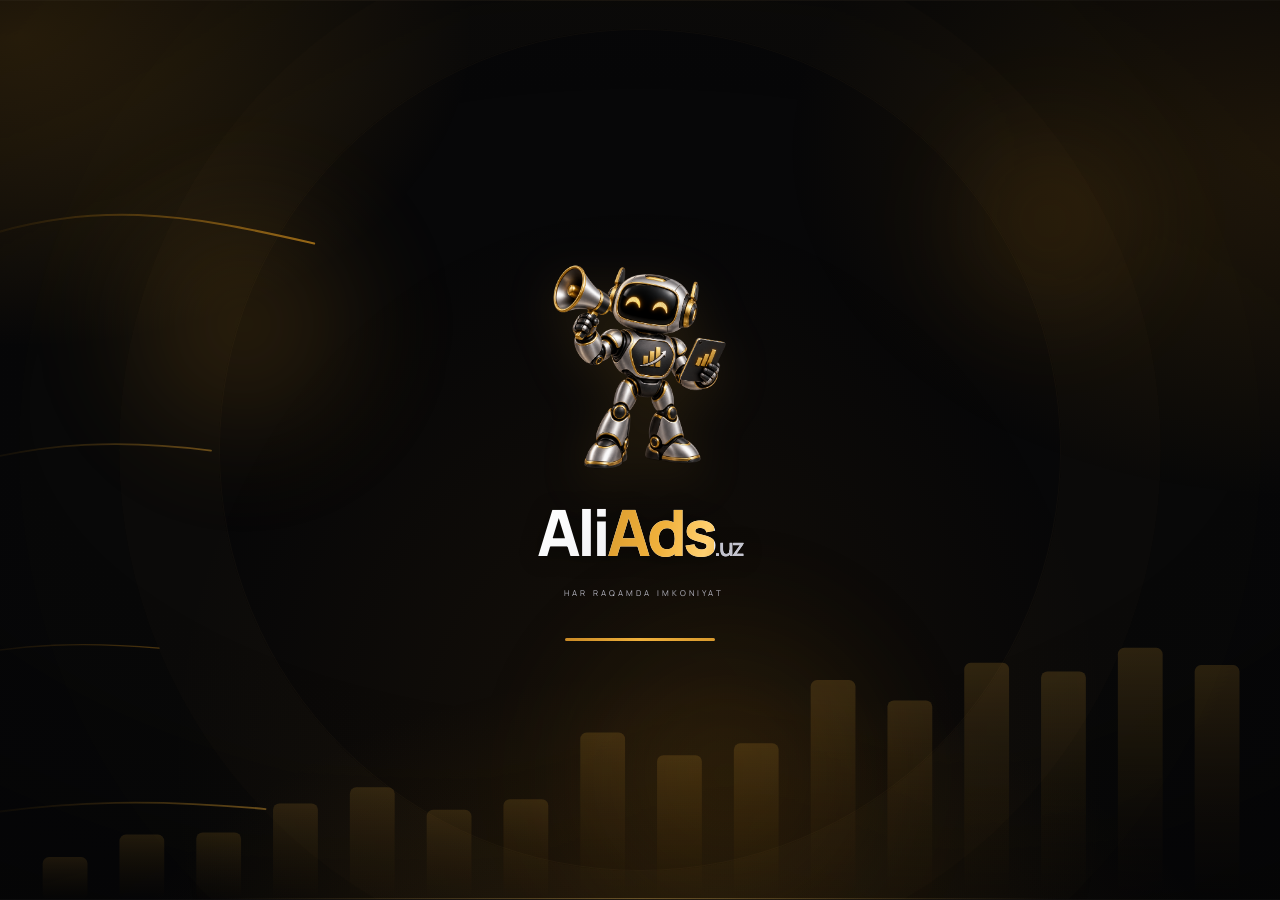
==== index.html @ adaa7699 "Robot kartaning burchagida yarim tashqarida turadi (matnni to'smaydi), pufakcha robot ostida; sahifa" ====
<!doctype html><html lang="uz"><meta charset="utf-8"><meta name="viewport" content="width=device-width,initial-scale=1"><link rel="icon" href="favicon.svg" type="image/svg+xml"><link rel="apple-touch-icon" href="apple-touch-icon.png"><meta name="theme-color" content="#070708"><meta name="description" content="AliAds — Meta, Telegram, TikTok, Google, Yandex va yana 22 ta reklama kanalini bitta panelda boshqaring."><meta property="og:type" content="website"><meta property="og:site_name" content="AliAds.uz"><meta property="og:locale" content="uz_UZ"><meta property="og:title" content="AliAds.uz — barcha reklamangiz bir markazda"><meta property="og:description" content="Meta, Telegram, TikTok, Google, Yandex va yana 22 ta reklama kanali — bitta panelda."><meta property="og:url" content="https://aliads.uz/"><meta property="og:image" content="https://aliads.uz/og.jpg"><meta property="og:image:type" content="image/jpeg"><meta property="og:image:width" content="1200"><meta property="og:image:height" content="630"><meta property="og:image:alt" content="AliAds.uz — barcha reklamangiz bir markazda"><meta name="twitter:card" content="summary_large_image"><title>AliAds.uz — O‘sish</title><style>
@import url('https://fonts.googleapis.com/css2?family=Manrope:wght@400;500;600;700;800&display=swap');
*{box-sizing:border-box}body{margin:0;background:#070708;color:#e9e9ed;font-family:Manrope,Arial,sans-serif}button,a{font:inherit}header{max-width:1400px;margin:auto;padding:28px 36px;display:flex;align-items:center;justify-content:space-between;gap:20px}.edition{font-size:10px;color:#b9a477;letter-spacing:3px}button{cursor:pointer;background:#171719;border:1px solid #ffffff20;border-radius:30px;color:#ccc;padding:11px 18px;font-size:11px}button:hover{border-color:#d7ad59}a{color:#afa99b;text-decoration:none;font-size:11px}.hero{position:relative;min-height:620px;height:75vh;max-height:850px;display:flex;flex-direction:column;align-items:center;justify-content:center;isolation:isolate;overflow:hidden;border-block:1px solid #ffffff08;background:radial-gradient(ellipse at 50% 85%,#9e651419,transparent 52%)}.hero:before{content:'';position:absolute;width:840px;height:840px;border:1px solid #d8b76a0a;border-radius:50%;z-index:-1;box-shadow:0 0 0 100px #d8b76a03,0 0 0 200px #d8b76a02}.hero:after{content:'';position:absolute;bottom:0;height:1px;width:65%;background:linear-gradient(90deg,transparent,#d7ad5960,transparent)}.overline{font-size:9px;letter-spacing:5px;color:#79756c;margin-bottom:42px}.lockup{display:flex;align-items:center;gap:28px}.logo{width:170px;height:170px;overflow:visible;filter:drop-shadow(0 15px 25px #0008)}.word{font-size:clamp(64px,7vw,105px);letter-spacing:-7px;font-weight:800;line-height:1.1;white-space:nowrap;color:#e6e6ec;background:linear-gradient(140deg,#fff 10%,#9a9aa5 48%,#fff 63%,#bdbdc8);background-clip:text;-webkit-background-clip:text;-webkit-text-fill-color:transparent}.goldtext{background:linear-gradient(110deg,#bc872c,#ffdb8b 35%,#fff4d1 48%,#cc9436 65%,#ffe0a0);background-size:200% 100%;background-clip:text;-webkit-background-clip:text;-webkit-text-fill-color:transparent;animation:lustre 9s ease-in-out infinite}.uz{font-size:.38em;letter-spacing:-2px;color:#a5a3a0;-webkit-text-fill-color:#a5a3a0;font-weight:500}.tag{font-size:10px;color:#928570;letter-spacing:5px;margin:19px 0 0 7px}.hero-bottom{position:absolute;bottom:40px;text-align:center;font-size:10px;letter-spacing:2px;color:#605f64}.hero-bottom i{display:inline-block;width:4px;height:4px;border-radius:50%;background:#d4ad5e;margin-right:8px;box-shadow:0 0 9px #d4ad5e}.frame{stroke-dasharray:520;animation:draw 1.6s ease-out both}.bar{transform-box:fill-box;transform-origin:bottom;animation:rise 1s cubic-bezier(.16,1,.3,1) both}.b2{animation-delay:.18s}.b3{animation-delay:.36s}.arrow{stroke-dasharray:160;animation:draw 1.3s .65s ease both}.glint{animation:glint 6s 2s infinite;transform-origin:129px 32px}.reveal{animation:reveal 1.4s .55s both}.smallbar{height:1px;width:80px;background:linear-gradient(90deg,transparent,#e8c077,transparent);margin-top:48px}.details{max-width:1160px;margin:auto;padding:66px 32px 70px}.section-title{display:flex;justify-content:space-between;align-items:baseline;margin-bottom:25px}h1{font-size:23px;letter-spacing:-.6px;font-weight:500;margin:0}.section-title span{font-size:10px;color:#6e6e78}.samples{display:grid;grid-template-columns:1fr 1fr 1fr;gap:16px}.sample{background:linear-gradient(135deg,#141416,#0b0b0d);border:1px solid #ffffff0c;border-radius:20px;padding:27px;min-height:275px;display:flex;flex-direction:column;justify-content:space-between}.label{font-size:9px;letter-spacing:2px;color:#80796b}.iconbox{width:100px;height:100px;border-radius:26px;background:linear-gradient(145deg,#262528,#0c0c0e);border:1px solid #cba35055;box-shadow:inset 0 1px #fff2,0 15px 30px #0007;display:grid;place-items:center}.iconbox svg{width:84px;height:84px}.sample-center{display:flex;align-items:center;justify-content:center;gap:20px}.mini{width:40px;height:40px;border-radius:11px}.mini svg{width:34px;height:34px}.sample p{font-size:11px;color:#85858f;line-height:1.7;margin:0}.mini-word{font-size:27px;letter-spacing:-1.3px;font-weight:800;white-space:nowrap}.mini-word em{font-style:normal;color:#e9bd67}.mini-word small{font-size:13px;color:#92929a}.mono{width:85px;height:85px}.note{display:flex;justify-content:space-between;gap:24px;margin-top:25px;font-size:11px;line-height:1.8;color:#777780}.paused *{animation-play-state:paused!important}@keyframes rise{from{transform:scaleY(0);opacity:0}to{transform:scaleY(1);opacity:1}}@keyframes draw{from{stroke-dashoffset:520;opacity:0}to{stroke-dashoffset:0;opacity:1}}@keyframes reveal{from{opacity:0;transform:translateY(12px);filter:blur(8px)}to{opacity:1;transform:translateY(0);filter:blur(0)}}@keyframes lustre{0%,100%{background-position:0%}50%{background-position:100%}}@keyframes glint{0%,12%,100%{opacity:0;transform:scale(.6)}6%{opacity:1;transform:scale(1)}}@media(max-width:760px){header{padding:22px}.edition{font-size:8px;letter-spacing:2px}.hero{height:640px;min-height:0}.lockup{flex-direction:column;gap:25px}.logo{width:146px;height:146px}.word{font-size:65px;letter-spacing:-4px}.tag{font-size:8px;letter-spacing:3px;text-align:center;margin-left:0}.overline{margin-bottom:30px;font-size:8px;letter-spacing:3px}.samples{grid-template-columns:1fr}.sample{min-height:240px}.section-title{display:block}.section-title span{display:block;margin-top:10px}.details{padding:42px 22px}.note{flex-direction:column;gap:5px}}@media(prefers-reduced-motion:reduce){*{animation:none!important}}

header,.details,.hero-bottom,.overline,.smallbar{display:none}.hero{height:100dvh;min-height:560px;max-height:none;transition:opacity .55s,transform .55s}.hero.leaving{opacity:0;transform:translateY(-12px)}.lockup{flex-direction:column;gap:22px}.logo{width:140px;height:140px}.word{font-size:64px;letter-spacing:-4px}.tag{text-align:center;font-size:8px;letter-spacing:3px}.intro-track{width:150px;height:3px;border-radius:4px;background:#ffffff0e;margin-top:40px;overflow:hidden}.intro-track span{display:block;width:100%;height:100%;background:linear-gradient(90deg,#b87e14,#ffe6a3);transform-origin:left;animation:intro-fill 2s ease-in-out both}@keyframes intro-fill{from{transform:scaleX(0)}to{transform:scaleX(1)}}.login-screen{min-height:100dvh;display:grid;place-items:center;padding:32px 22px;background:radial-gradient(ellipse at 50% 30%,#b87e1410,transparent 55%);animation:reveal .65s both}.login-screen[hidden]{display:none}.login-wrap{width:100%;max-width:380px}.login-brand{display:flex;align-items:center;justify-content:center;gap:12px;margin-bottom:32px}.login-brand svg{width:65px;height:65px}.login-brand .word{font-size:38px;letter-spacing:-2px}.login-card{border:1px solid #ffffff12;background:linear-gradient(145deg,#17171b,#0c0c0f);border-radius:24px;padding:30px;box-shadow:0 24px 70px #0006}.login-card h1{font-size:24px;margin:0 0 10px}.login-card p{font-size:12px;color:#9999a5;line-height:1.7;margin:0 0 25px}label{display:block;font-size:12px;color:#bdbdc7;margin-bottom:9px}input{width:100%;min-height:48px;border:1px solid #ffffff19;background:#09090c;color:#ededf1;border-radius:11px;padding:13px 14px;font:14px Manrope,Arial,sans-serif;margin-bottom:20px}input:focus{outline:2px solid #d9b369;outline-offset:2px}.password-field{position:relative}.password-field input{padding-right:65px}.password-field button{position:absolute;right:6px;top:7px;background:none;border:0;padding:8px;font-size:10px}.submit{width:100%;min-height:48px;border-radius:11px;background:linear-gradient(120deg,#ffe5a3,#f0b13c 65%,#b87e14);color:#18120a;font-weight:800;border:1px solid #ffdf9055}.demo-note{text-align:center;font-size:10px;color:#777782;line-height:1.8;margin-top:20px}.status{font-size:12px;line-height:1.7;color:#ffd97a;margin-top:15px}.restart{display:block;margin:22px auto 0;font-size:10px;color:#aaa;background:none;border-color:#ffffff12}:focus-visible{outline:2px solid #ffd97a;outline-offset:3px}@media(max-width:480px){.word{font-size:55px}.login-card{padding:25px}}
.divider{display:flex;align-items:center;gap:12px;color:#777782;font-size:10px;margin:19px 0}.divider:before,.divider:after{content:'';height:1px;flex:1;background:#ffffff12}.telegram{width:100%;display:flex;align-items:center;justify-content:center;gap:10px;border-radius:11px;min-height:48px;color:#e6e6ec;background:#1c1c23}.telegram svg{width:19px;height:19px;fill:#ffd97a}.request-link{display:block;margin:20px auto 0;border:0;padding:0;background:none;color:#d6b16b;font-size:11px}.modal{position:fixed;inset:0;background:#000b;backdrop-filter:blur(12px);z-index:10;display:grid;place-items:center;padding:20px}.modal[hidden]{display:none}.dialog{width:100%;max-width:410px;background:linear-gradient(140deg,#1b1b21,#101013);border:1px solid #d4ac5840;border-radius:24px;padding:28px;box-shadow:0 25px 80px #0009}.dialog h2{font-size:22px;letter-spacing:-.6px;margin:0 0 10px}.dialog p{font-size:12px;line-height:1.8;color:#aaaab5;margin:0 0 22px}.close-modal{float:right;border:0;background:none;padding:0 4px;font-size:24px;color:#999}.dialog .status{margin-bottom:15px}.dialog .submit{margin-top:4px}.demo-state{border:1px solid #d4ac5830;background:#d4ac5808;padding:14px;border-radius:12px;font-size:12px;line-height:1.8;color:#e2c589}.dialog small{font-size:10px;color:#878791;display:block;line-height:1.7;margin-top:16px}
/* Ali black-gold clear glass surfaces */
.login-card,.sample,.iconbox,.dialog{background:linear-gradient(130deg,rgba(255,231,175,.055),rgba(25,25,30,.025) 55%,rgba(255,217,122,.025));backdrop-filter:blur(6px);-webkit-backdrop-filter:blur(6px);border:1px solid rgba(255,217,122,.24);border-top-color:rgba(255,231,175,.48);box-shadow:inset 0 1px rgba(255,245,221,.16),inset 1px 0 rgba(255,217,122,.055),0 16px 40px #0002}
input,.telegram,.restart,header button{background:rgba(20,20,25,.055);backdrop-filter:blur(6px);-webkit-backdrop-filter:blur(6px);border-color:rgba(255,217,122,.22);border-top-color:rgba(255,231,175,.36);box-shadow:inset 0 1px rgba(255,231,175,.1)}
.submit{background:linear-gradient(120deg,rgba(255,229,163,.9),rgba(240,177,60,.83) 65%,rgba(184,126,20,.78));backdrop-filter:blur(8px);-webkit-backdrop-filter:blur(8px);box-shadow:inset 0 1px #fff5,0 5px 20px #f0b13c10}
.login-card h1,.dialog h2{ text-shadow:0 1px rgba(255,255,255,.26),0 2px 8px rgba(255,231,175,.06)}
.word{filter:drop-shadow(0 1px 0 rgba(255,231,175,.12))}
.modal{background:rgba(0,0,0,.65)}
.dialog{background:linear-gradient(130deg,rgba(30,27,20,.72),rgba(12,12,15,.62));backdrop-filter:blur(22px);-webkit-backdrop-filter:blur(22px)}
@media(prefers-reduced-transparency:reduce){.login-card,.sample,.iconbox,.dialog,input,.telegram,.restart{background:#121216;backdrop-filter:none;-webkit-backdrop-filter:none}}

/* Preserve opaque metallic accents over neutral transparent glass. */
.login-card,.sample,.iconbox,.card,.platform-card,.country{background:linear-gradient(135deg,rgba(230,230,236,.035),rgba(12,12,15,.035) 60%);border-color:rgba(188,135,44,.5);border-top-color:rgba(230,230,236,.38);box-shadow:inset 0 1px rgba(230,230,236,.09),0 16px 40px #0002}
.connection-dialog,.dialog{background:linear-gradient(135deg,rgba(24,24,28,.78),rgba(7,7,8,.8));border-color:#bc872c88;border-top-color:#bdbdc899;box-shadow:inset 0 1px #e6e6ec18,0 30px 90px #0008}
.submit,.connect-actions button:disabled{background:linear-gradient(110deg,#bc872c 0%,#ffdb8b 35%,#fff4d1 48%,#cc9436 65%,#ffe0a0 100%);color:#18120a;border:1px solid #bc872c;opacity:1;box-shadow:inset 0 1px #fff4d1aa,0 5px 20px #bc872c18;text-shadow:none}
.connection-dialog summary,.connect-state,.request-link,.notice-state{color:#cc9436}
.connection-dialog h2,.login-card h1,.dialog h2{color:#e6e6ec;text-shadow:none}
.brand b{color:#cc9436;text-shadow:none}
h1 em{background-image:linear-gradient(110deg,#bc872c,#ffdb8b 35%,#fff4d1 48%,#cc9436 65%,#ffe0a0);text-shadow:none;filter:none}
.searchbar input,input,.telegram,.restart,.glass-compare,.badge{background:rgba(16,16,19,.1);border-color:#bdbdc830;box-shadow:inset 0 1px #e6e6ec0c}
.card:hover{background:linear-gradient(135deg,rgba(230,230,236,.06),rgba(12,12,15,.08));border-color:#bc872c}
@media(prefers-reduced-transparency:reduce){.login-card,.sample,.iconbox,.card,.connection-dialog,.dialog{background:#121216}}

/* Continuous edge-to-edge metallic reflection. */
.submit,.connect-actions button:disabled{background-image:linear-gradient(110deg,#bc872c 0%,#cc9436 20%,#ffdb8b 40%,#fff4d1 50%,#ffdb8b 60%,#cc9436 80%,#bc872c 100%);background-size:300% 100%;animation:ali-gold-flow 5s ease-in-out infinite alternate}
@keyframes ali-gold-flow{from{background-position:100% 50%}to{background-position:0% 50%}}
@media(prefers-reduced-motion:reduce){.submit,.connect-actions button:disabled{animation:none;background-position:50% 50%}}
.ali-helper-launch{position:fixed;right:18px;bottom:14px;width:82px;height:118px;padding:0;border:0;background:none;z-index:12;cursor:pointer}.ali-helper-launch img{width:100%;height:100%;object-fit:contain;filter:drop-shadow(0 8px 18px #0008);animation:ali-bob 6s ease-in-out infinite}.ali-helper-launch:hover img{filter:drop-shadow(0 3px 12px #bc872c55)}@keyframes ali-bob{50%{transform:translateY(-6px)}}.ali-helper{position:fixed;bottom:140px;right:22px;width:min(370px,calc(100vw - 32px));max-height:calc(100dvh - 165px);z-index:13;background:linear-gradient(135deg,#202024e8,#09090cee);backdrop-filter:blur(24px);border:1px solid #bc872c66;border-top-color:#bdbdc888;border-radius:22px;box-shadow:0 22px 70px #0008;overflow:hidden;display:flex;flex-direction:column;color:#e6e6ec}.ali-helper[hidden]{display:none}.ali-helper-head{display:flex;align-items:center;gap:10px;padding:15px;border-bottom:1px solid #ffffff16}.ali-helper-head img{width:38px;height:38px}.ali-helper-head strong{font-size:14px}.ali-helper-head small{display:block;font-size:10px;color:#cc9436;margin-top:5px}.ali-helper-head button{margin-left:auto;background:none;border:0;color:#bdbdc8;font-size:22px;cursor:pointer}.ali-helper-body{padding:16px;overflow:auto;min-height:120px}.ali-helper-message{font-size:12px;line-height:1.8;border:1px solid #bdbdc825;border-radius:13px;padding:12px;background:#ffffff03;margin-bottom:10px}.ali-helper-questions{display:flex;flex-wrap:wrap;gap:7px;padding:0 16px 14px}.ali-helper-questions button{padding:8px 10px;border:1px solid #bc872c55;background:#bc872c0b;color:#ffdb8b;border-radius:20px;font-size:10px;cursor:pointer}.ali-helper-note{border-top:1px solid #ffffff16;padding:12px 16px;color:#92929e;font-size:10px;line-height:1.7}.ali-helper-launch:focus-visible{outline:2px solid #cc9436;border-radius:20px}@media(max-width:600px){.ali-helper-launch{width:62px;height:90px;right:10px;bottom:10px}.ali-helper{bottom:110px;right:16px;max-height:calc(100dvh - 130px)}}@media(prefers-reduced-motion:reduce){.ali-helper-launch img{animation:none}}
.ali-helper-launch{width:100px;height:124px}.ali-helper-head img{object-fit:contain}@media(max-width:600px){.ali-helper-launch{width:76px;height:94px}}
.ali-helper-launch img{animation:ali-mascot-idle 5s ease-in-out infinite;transform-origin:50% 90%}
@keyframes ali-mascot-idle{0%,100%{transform:translateY(0) rotate(-2deg)}50%{transform:translateY(-9px) rotate(2deg)}}
.ali-helper-launch.is-talking img{animation:ali-mascot-talk .65s ease-in-out infinite alternate}
@keyframes ali-mascot-talk{from{transform:translateY(-3px) rotate(-3deg)}to{transform:translateY(-8px) rotate(3deg)}}
.ali-mascot-bubble{position:fixed;right:124px;bottom:66px;z-index:12;width:max-content;max-width:min(240px,calc(100vw - 145px));padding:13px 17px;border-radius:17px 17px 3px 17px;border:1px solid #bc872c88;background:linear-gradient(120deg,#fff0bc,#d69d39);color:#211707;font-size:12px;line-height:1.65;box-shadow:0 7px 30px #0006;pointer-events:none;opacity:0;transform:translateY(8px);transition:opacity .3s,transform .3s}
.ali-mascot-bubble.visible{opacity:1;transform:translateY(0)}
@media(max-width:600px){.ali-mascot-bubble{right:94px;bottom:45px;max-width:calc(100vw - 115px)}}
@media(prefers-reduced-motion:reduce){.ali-helper-launch img,.ali-helper-launch.is-talking img{animation:none}.ali-mascot-bubble{transition:none}}

.ali-helper-launch{transition:left 1.1s cubic-bezier(.22,.61,.36,1),top 1.1s cubic-bezier(.22,.61,.36,1);will-change:left,top}
.ali-helper-launch.is-walking img{animation:ali-walk .22s ease-in-out infinite alternate;transform-origin:50% 90%}
@keyframes ali-walk{from{transform:translateY(0) rotate(-7deg)}to{transform:translateY(-8px) rotate(7deg)}}
@media(prefers-reduced-motion:reduce){.ali-helper-launch{transition:none}.ali-helper-launch.is-walking img{animation:none}}

.ali-mascot-bubble{padding:9px 13px;border-radius:16px 16px 4px 16px;border:1px solid #e8bf6380;background:linear-gradient(115deg,#f8d77c,#e6ad39);font-size:12px;font-weight:700;line-height:1.35;max-width:min(290px,calc(100vw - 120px));width:max-content;box-shadow:0 5px 18px #0003;bottom:100px;right:116px}
@media(max-width:600px){.ali-mascot-bubble{right:92px;bottom:78px;font-size:11px;max-width:calc(100vw - 108px)}}
.intro-mascot{position:relative;width:180px;height:216px;flex-shrink:0;animation:intro-robot-bob 2s ease-in-out infinite}.intro-mascot img{position:absolute;inset:0;width:100%;height:100%;object-fit:contain;filter:drop-shadow(0 12px 25px #bc872c25)}.intro-mascot .intro-wink{animation:intro-robot-wink 2s step-end infinite;opacity:0}@keyframes intro-robot-bob{0%,100%{transform:translateY(0) rotate(-3deg)}50%{transform:translateY(-10px) rotate(3deg)}}@keyframes intro-robot-wink{0%,45%,85%,100%{opacity:0}50%,80%{opacity:1}}body:has(.hero:not([hidden]):not([style*="display: none"]):not([style*="display:none"])) .ali-helper-launch,body:has(.hero:not([hidden]):not([style*="display: none"]):not([style*="display:none"])) .ali-mascot-bubble{visibility:hidden}@media(prefers-reduced-motion:reduce){.intro-mascot,.intro-mascot .intro-wink{animation:none}}
/* ===== ALI-BG: jonli qora-oltin fon (AliChatbot uslubida) ===== */
.ali-bg{position:fixed;inset:0;z-index:0;pointer-events:none;overflow:hidden}
.ali-bg>*{position:absolute}
.ali-bg .bg-glow{inset:-14%;
  background:
    radial-gradient(820px 560px at 12% 14%,rgba(240,177,60,.24),transparent 64%),
    radial-gradient(880px 600px at 90% 24%,rgba(255,217,122,.19),transparent 68%),
    radial-gradient(900px 640px at 52% 104%,rgba(184,126,20,.22),transparent 70%);
  animation:bg-drift 30s ease-in-out infinite alternate}
.ali-bg .bg-waves{inset:0;width:100%;height:100%;opacity:1;-webkit-mask-image:radial-gradient(46% 42% at 50% 47%,transparent 0 55%,#000 88%);mask-image:radial-gradient(46% 42% at 50% 47%,transparent 0 55%,#000 88%)}
.ali-bg .bg-waves svg{width:100%;height:100%}
.ali-bg .bg-waves path{fill:none;stroke-linecap:round}
.wave1{stroke:url(#wgold);stroke-width:2.1;stroke-dasharray:420 1400;animation:wave-flow 26s linear infinite}
.wave2{stroke:url(#wgold2);stroke-width:1.7;stroke-dasharray:300 1500;animation:wave-flow 34s linear infinite reverse}
.wave3{stroke:url(#wgold);stroke-width:1.4;stroke-dasharray:240 1600;animation:wave-flow 44s linear infinite}
.wave4{stroke:url(#wgold2);stroke-width:1.8;stroke-dasharray:360 1500;animation:wave-flow 38s linear infinite reverse}
.ali-bg .bg-dust,.ali-bg .bg-dust2{inset:-60% -12%;background-repeat:repeat}
.ali-bg .bg-dust{background-size:620px 620px;
  background-image:
    radial-gradient(1.7px 1.7px at 12% 28%,rgba(255,217,122,.6),transparent),
    radial-gradient(1.4px 1.4px at 74% 12%,rgba(240,177,60,.5),transparent),
    radial-gradient(1.2px 1.2px at 32% 70%,rgba(255,244,209,.45),transparent),
    radial-gradient(1.6px 1.6px at 60% 46%,rgba(240,177,60,.45),transparent),
    radial-gradient(1.1px 1.1px at 88% 64%,rgba(255,217,122,.4),transparent),
    radial-gradient(1.5px 1.5px at 8% 86%,rgba(255,255,255,.3),transparent);
  animation:bg-rise 52s linear infinite}
.ali-bg .bg-dust2{opacity:.5;background-size:400px 400px;
  background-image:
    radial-gradient(1px 1px at 22% 18%,rgba(255,255,255,.3),transparent),
    radial-gradient(1px 1px at 66% 60%,rgba(240,177,60,.45),transparent),
    radial-gradient(1px 1px at 44% 86%,rgba(255,217,122,.35),transparent);
  animation:bg-rise 84s linear infinite}
.ali-bg .bg-orb{border-radius:50%;filter:blur(46px);opacity:.68}
.ali-bg .orb1{width:360px;height:360px;left:5%;top:16%;background:radial-gradient(circle,rgba(240,177,60,.26),transparent 68%);animation:bg-float 22s ease-in-out infinite alternate}
.ali-bg .orb2{width:280px;height:280px;right:7%;top:9%;background:radial-gradient(circle,rgba(255,217,122,.2),transparent 70%);animation:bg-float 28s ease-in-out infinite alternate-reverse}
.ali-bg .orb3{width:430px;height:430px;left:40%;bottom:-10%;background:radial-gradient(circle,rgba(184,126,20,.24),transparent 72%);animation:bg-float 34s ease-in-out infinite alternate}
.ali-bg .bg-vignette{inset:0;background:radial-gradient(125% 92% at 50% 45%,transparent 42%,rgba(4,4,5,.66) 100%)}
@keyframes bg-drift{from{transform:translate3d(-1.6%,-1%,0) scale(1)}to{transform:translate3d(1.6%,1.4%,0) scale(1.06)}}
@keyframes bg-rise{from{transform:translate3d(0,0,0)}to{transform:translate3d(-70px,-620px,0)}}
@keyframes bg-float{from{transform:translate3d(0,0,0)}to{transform:translate3d(28px,-34px,0)}}
@keyframes wave-flow{from{stroke-dashoffset:1820}to{stroke-dashoffset:0}}
.hero,.login-screen{position:relative;z-index:1}
/* login yozilayotganda fon tinchiydi */
body.ali-calm .ali-bg *{animation-play-state:paused}
body.ali-calm .ali-bg{opacity:.6;transition:opacity .5s}
@media(max-width:700px){.ali-bg .bg-orb{filter:blur(34px);opacity:.42}}
@media(prefers-reduced-motion:reduce){.ali-bg *{animation:none!important}}

/* chiziqlar bo'ylab yuguruvchi uchqun */
.ali-bg .spark{stroke:#fff6de;stroke-width:2.6;stroke-linecap:round;stroke-dasharray:2 2600;filter:drop-shadow(0 0 6px rgba(255,219,139,.9))}
.spark1{animation:wave-flow 9s linear infinite}
.spark2{animation:wave-flow 12s linear infinite 2s}
.spark3{animation:wave-flow 15s linear infinite 4s}

/* ===== YOZUVLAR: aniq oq va to'q tilla (AliChatbot uslubi) ===== */
.login-card h1{font-family:Sora,Manrope,Arial,sans-serif;font-weight:700;font-size:26px;letter-spacing:-.5px;color:#f7f7fa;margin:0 0 10px}
.login-card p{color:#b6b6c2;font-size:12.5px}
label{color:#d2d2dc;font-size:12px;font-weight:600;letter-spacing:0}
input{color:#f4f4f8;background:#0b0b0f;border-color:rgba(255,255,255,.17)}
input::placeholder{color:#8e8e99}
#show{color:#d2d2dc;font-weight:600}
#show:hover{color:#ffd97a}
.divider{color:#8e8e99;font-size:10.5px;letter-spacing:1px}
.telegram{color:#f2f2f4;font-weight:600;font-size:13px}
.telegram svg{stroke:#ffd97a}
.request-link{color:#ffd97a;font-weight:600;font-size:11.5px}
.demo-note{color:#84848f;font-size:10.5px}
.login-wrap a[href="yonalishlar.html"]{color:#ffd97a!important;font-weight:600}
.restart{color:#b6b6c2}
/* brend yozuvi: oppoq + to'q tilla */
.word{font-family:Sora,Manrope,Arial,sans-serif;color:#fff;
  background:linear-gradient(135deg,#ffffff 8%,#f2f2f4 46%,#ffffff 62%,#dcdce4);
  background-clip:text;-webkit-background-clip:text;-webkit-text-fill-color:transparent;
  filter:drop-shadow(0 2px 10px rgba(0,0,0,.45))}
.goldtext{background:linear-gradient(104deg,#f0b13c 0%,#ffd97a 30%,#fff4d1 46%,#f0b13c 62%,#ffd97a 100%);
  background-size:220% 100%;background-clip:text;-webkit-background-clip:text;-webkit-text-fill-color:transparent}
.uz{color:#c3c3ce;-webkit-text-fill-color:#c3c3ce;font-weight:600}
body{-webkit-font-smoothing:antialiased;-moz-osx-font-smoothing:grayscale}
.tag,.hero-bottom,.overline{color:#b6b6c2}

/* ===== SHISHA KARTA: o'ta shaffof, oltin qirrali ===== */
.login-card{position:relative;
  background:linear-gradient(152deg,rgba(32,32,42,.20),rgba(10,10,14,.26))!important;
  backdrop-filter:blur(30px) saturate(1.35);-webkit-backdrop-filter:blur(30px) saturate(1.35);
  border:1px solid rgba(255,255,255,.16)!important;
  box-shadow:0 32px 90px rgba(0,0,0,.55),inset 0 1px rgba(255,255,255,.1),0 0 60px rgba(240,177,60,.07)!important}
/* matn o'qilishi uchun karta ortida yumshoq qorayish */
.login-card:after{content:'';position:absolute;inset:-6%;z-index:-1;border-radius:30px;
  background:radial-gradient(72% 66% at 50% 45%,rgba(6,6,8,.34),rgba(6,6,8,.12) 60%,transparent 80%);filter:blur(14px)}
.login-card>*{position:relative}
/* oltin qirra chizig'i */
.login-card:before{content:'';position:absolute;left:10%;right:10%;top:0;height:1px;
  background:linear-gradient(90deg,transparent,rgba(255,240,205,.8),transparent)}
/* maydonlar ham shishasimon */
input{background:rgba(10,10,14,.34)!important;border:1px solid rgba(255,255,255,.15)!important;
  backdrop-filter:blur(10px);-webkit-backdrop-filter:blur(10px)}
input:focus{background:rgba(13,13,18,.72)!important;border-color:rgba(240,177,60,.5)!important;
  box-shadow:0 0 0 3px rgba(240,177,60,.12)}
.telegram{background:rgba(26,26,33,.3)!important;border:1px solid rgba(255,255,255,.13)!important;
  backdrop-filter:blur(14px);-webkit-backdrop-filter:blur(14px)}
.telegram:hover{border-color:rgba(240,177,60,.42)!important}
.restart{background:rgba(18,18,22,.5)!important;backdrop-filter:blur(10px);-webkit-backdrop-filter:blur(10px)}

/* ===== ZARRACHALAR: qatlam ko'paytirildi ===== */
.ali-bg .bg-dust{background-size:420px 420px;opacity:.95}
.ali-bg .bg-dust2{background-size:280px 280px;opacity:.7}
.ali-bg .bg-dust3,.ali-bg .bg-dust4{position:absolute;inset:-60% -12%;background-repeat:repeat}
.ali-bg .bg-dust3{background-size:520px 520px;opacity:.8;
  background-image:
    radial-gradient(2px 2px at 18% 22%,rgba(255,232,175,.75),transparent),
    radial-gradient(1.5px 1.5px at 52% 8%,rgba(240,177,60,.6),transparent),
    radial-gradient(1.3px 1.3px at 82% 36%,rgba(255,244,209,.55),transparent),
    radial-gradient(1.8px 1.8px at 38% 58%,rgba(255,217,122,.6),transparent),
    radial-gradient(1.2px 1.2px at 70% 78%,rgba(255,255,255,.4),transparent),
    radial-gradient(1.6px 1.6px at 6% 66%,rgba(240,177,60,.55),transparent),
    radial-gradient(1.1px 1.1px at 94% 90%,rgba(255,217,122,.45),transparent);
  animation:bg-rise 38s linear infinite,bg-twinkle 6s ease-in-out infinite alternate}
.ali-bg .bg-dust4{background-size:200px 200px;opacity:.45;
  background-image:
    radial-gradient(.9px .9px at 30% 40%,rgba(255,255,255,.35),transparent),
    radial-gradient(.9px .9px at 76% 16%,rgba(255,217,122,.4),transparent),
    radial-gradient(.8px .8px at 12% 80%,rgba(240,177,60,.35),transparent);
  animation:bg-rise 110s linear infinite}
@keyframes bg-twinkle{from{opacity:.55}to{opacity:.95}}

/* ===== 1) YANA SHAFFOFROQ SHISHA ===== */
.login-card{background:linear-gradient(152deg,rgba(38,38,50,.13),rgba(12,12,17,.17))!important;
  backdrop-filter:blur(34px) saturate(1.4);-webkit-backdrop-filter:blur(34px) saturate(1.4);
  border:1px solid rgba(255,255,255,.18)!important;
  box-shadow:0 34px 96px rgba(0,0,0,.5),inset 0 1px rgba(255,255,255,.13),0 0 70px rgba(240,177,60,.08)!important}
.login-card:after{background:radial-gradient(70% 64% at 50% 45%,rgba(6,6,8,.2),rgba(6,6,8,.06) 58%,transparent 78%)!important}
input{background:rgba(10,10,14,.22)!important;border-color:rgba(255,255,255,.16)!important}
.telegram{background:rgba(26,26,33,.18)!important}
.restart{background:rgba(18,18,22,.28)!important}

/* ===== 2) YANA ZARRACHA QATLAMLARI ===== */
.ali-bg .bg-dust5,.ali-bg .bg-dust6{position:absolute;inset:-60% -12%;background-repeat:repeat}
.ali-bg .bg-dust5{background-size:330px 330px;opacity:.85;
  background-image:
    radial-gradient(2.2px 2.2px at 24% 16%,rgba(255,238,196,.8),transparent),
    radial-gradient(1.4px 1.4px at 58% 34%,rgba(240,177,60,.6),transparent),
    radial-gradient(1.7px 1.7px at 86% 52%,rgba(255,217,122,.65),transparent),
    radial-gradient(1.3px 1.3px at 14% 62%,rgba(255,255,255,.45),transparent),
    radial-gradient(1.9px 1.9px at 46% 88%,rgba(255,232,175,.6),transparent),
    radial-gradient(1.2px 1.2px at 74% 74%,rgba(240,177,60,.5),transparent);
  animation:bg-rise 30s linear infinite,bg-twinkle 4.5s ease-in-out infinite alternate}
.ali-bg .bg-dust6{background-size:640px 640px;opacity:.6;
  background-image:
    radial-gradient(2.6px 2.6px at 40% 24%,rgba(255,244,209,.7),transparent),
    radial-gradient(2.2px 2.2px at 8% 48%,rgba(255,217,122,.55),transparent),
    radial-gradient(2.4px 2.4px at 90% 18%,rgba(240,177,60,.55),transparent),
    radial-gradient(2px 2px at 64% 92%,rgba(255,255,255,.4),transparent);
  animation:bg-rise 64s linear infinite,bg-twinkle 9s ease-in-out infinite alternate-reverse}

/* ===== 3) SICHQONCHA BORGAN JOY YALTIRAYDI ===== */
.card-spot{position:absolute;inset:0;border-radius:inherit;pointer-events:none;opacity:0;
  transition:opacity .45s ease;mix-blend-mode:screen;
  background:radial-gradient(220px 220px at var(--mx,50%) var(--my,50%),rgba(255,219,139,.16),rgba(240,177,60,.07) 42%,transparent 68%)}
.login-card:hover .card-spot{opacity:1}
/* tugma/maydon ustiga kelganda shu joy shaffoflashib yaltiraydi */
input,.telegram,.submit,.restart,.request-link{transition:background .35s,border-color .35s,box-shadow .35s,filter .35s,color .35s}
input:hover{background:rgba(255,255,255,.055)!important;border-color:rgba(255,219,139,.42)!important;
  box-shadow:0 0 22px rgba(240,177,60,.12)}
.telegram:hover{background:rgba(255,255,255,.07)!important;border-color:rgba(255,219,139,.45)!important;
  box-shadow:0 0 26px rgba(240,177,60,.14)}
.restart:hover{background:rgba(255,255,255,.07)!important;border-color:rgba(255,219,139,.35)!important}
.request-link:hover{color:#fff4d1!important;text-shadow:0 0 18px rgba(255,219,139,.45)}
/* oltin tugmada yorug'lik sichqoncha ortidan yuradi */
.submit{position:relative;overflow:hidden}
.submit:hover{filter:brightness(1.06);box-shadow:inset 0 1px rgba(255,255,255,.6),0 12px 30px rgba(240,177,60,.3)}
.submit .btn-spot{position:absolute;inset:0;pointer-events:none;opacity:0;transition:opacity .4s;
  background:radial-gradient(120px 120px at var(--mx,50%) var(--my,50%),rgba(255,255,255,.55),transparent 65%)}
.submit:hover .btn-spot{opacity:1}
@media(prefers-reduced-motion:reduce){.card-spot,.submit .btn-spot{display:none}}

/* ===== TO'Q TILLA PALITRA (AliChatbot darajasida) ===== */
/* fon: quyuqroq, kamroq sariq tuman */
.ali-bg .bg-glow{background:
  radial-gradient(760px 520px at 12% 14%,rgba(200,138,30,.22),transparent 60%),
  radial-gradient(820px 560px at 90% 24%,rgba(168,112,22,.18),transparent 62%),
  radial-gradient(900px 640px at 52% 106%,rgba(146,96,16,.24),transparent 66%)!important}
.ali-bg .orb1{background:radial-gradient(circle,rgba(198,136,30,.3),transparent 66%)!important}
.ali-bg .orb2{background:radial-gradient(circle,rgba(166,110,20,.26),transparent 68%)!important}
.ali-bg .orb3{background:radial-gradient(circle,rgba(140,92,14,.3),transparent 70%)!important}
.ali-bg .bg-vignette{background:radial-gradient(125% 92% at 50% 45%,transparent 38%,rgba(3,3,4,.78) 100%)!important}

/* to'lqinlar: quyuq amber, oqarmasin */
.ali-bg .bg-waves .wave1,.ali-bg .bg-waves .wave3{stroke:url(#wdeep)!important}
.ali-bg .bg-waves .wave2,.ali-bg .bg-waves .wave4{stroke:url(#wdeep2)!important}
.ali-bg .spark{stroke:#ffcf76!important;filter:drop-shadow(0 0 7px rgba(224,164,55,.85))!important}

/* zarrachalar: to'q tilla, oq zarracha yo'q */
.ali-bg .bg-dust{background-image:
  radial-gradient(1.8px 1.8px at 12% 28%,rgba(224,164,55,.95),transparent),
  radial-gradient(1.5px 1.5px at 74% 12%,rgba(200,138,30,.9),transparent),
  radial-gradient(1.3px 1.3px at 32% 70%,rgba(240,177,60,.8),transparent),
  radial-gradient(1.7px 1.7px at 60% 46%,rgba(198,136,30,.85),transparent),
  radial-gradient(1.2px 1.2px at 88% 64%,rgba(224,164,55,.75),transparent),
  radial-gradient(1.6px 1.6px at 8% 86%,rgba(170,114,24,.8),transparent)!important}
.ali-bg .bg-dust2{background-image:
  radial-gradient(1.1px 1.1px at 22% 18%,rgba(200,138,30,.7),transparent),
  radial-gradient(1.1px 1.1px at 66% 60%,rgba(224,164,55,.8),transparent),
  radial-gradient(1px 1px at 44% 86%,rgba(176,118,24,.7),transparent)!important}
.ali-bg .bg-dust3{background-image:
  radial-gradient(2.2px 2.2px at 18% 22%,rgba(235,175,62,.95),transparent),
  radial-gradient(1.6px 1.6px at 52% 8%,rgba(198,136,30,.85),transparent),
  radial-gradient(1.4px 1.4px at 82% 36%,rgba(224,164,55,.8),transparent),
  radial-gradient(1.9px 1.9px at 38% 58%,rgba(208,146,36,.9),transparent),
  radial-gradient(1.3px 1.3px at 70% 78%,rgba(240,177,60,.7),transparent),
  radial-gradient(1.7px 1.7px at 6% 66%,rgba(176,118,24,.85),transparent),
  radial-gradient(1.2px 1.2px at 94% 90%,rgba(224,164,55,.7),transparent)!important}
.ali-bg .bg-dust4{background-image:
  radial-gradient(1px 1px at 30% 40%,rgba(198,136,30,.6),transparent),
  radial-gradient(1px 1px at 76% 16%,rgba(224,164,55,.65),transparent),
  radial-gradient(.9px .9px at 12% 80%,rgba(170,114,24,.6),transparent)!important}
.ali-bg .bg-dust5{background-image:
  radial-gradient(2.3px 2.3px at 24% 16%,rgba(240,177,60,.95),transparent),
  radial-gradient(1.5px 1.5px at 58% 34%,rgba(198,136,30,.85),transparent),
  radial-gradient(1.8px 1.8px at 86% 52%,rgba(224,164,55,.9),transparent),
  radial-gradient(1.4px 1.4px at 14% 62%,rgba(176,118,24,.75),transparent),
  radial-gradient(2px 2px at 46% 88%,rgba(214,152,40,.9),transparent),
  radial-gradient(1.3px 1.3px at 74% 74%,rgba(200,138,30,.8),transparent)!important}
.ali-bg .bg-dust6{background-image:
  radial-gradient(2.8px 2.8px at 40% 24%,rgba(235,175,62,.85),transparent),
  radial-gradient(2.3px 2.3px at 8% 48%,rgba(198,136,30,.8),transparent),
  radial-gradient(2.5px 2.5px at 90% 18%,rgba(224,164,55,.8),transparent),
  radial-gradient(2.1px 2.1px at 64% 92%,rgba(176,118,24,.7),transparent)!important}

/* ===== ELEMENTLAR: to'q tilla ===== */
.submit{background:linear-gradient(118deg,#f3c063 0%,#e3a638 40%,#c98a26 68%,#eab551 100%)!important;
  border:1px solid rgba(240,177,60,.65)!important;color:#1c1408!important;
  box-shadow:inset 0 1px rgba(255,236,190,.45),0 12px 30px rgba(180,120,24,.28)!important}
.submit:hover{filter:brightness(1.07) saturate(1.05)}
.submit .btn-spot{background:radial-gradient(110px 110px at var(--mx,50%) var(--my,50%),rgba(255,232,178,.2),transparent 68%)!important;transition:opacity .5s ease!important}
.card-spot{background:radial-gradient(170px 170px at var(--mx,50%) var(--my,50%),rgba(224,164,55,.07),rgba(180,120,24,.03) 46%,transparent 70%)!important;transition:opacity .6s ease!important}
.login-card:before{background:linear-gradient(90deg,transparent,rgba(240,177,60,.75),transparent)!important}
.login-card{box-shadow:0 34px 96px rgba(0,0,0,.55),inset 0 1px rgba(240,177,60,.14),0 0 70px rgba(180,120,24,.1)!important;
  border-color:rgba(240,177,60,.22)!important}
.goldtext{background-image:linear-gradient(104deg,#d99a2e 0%,#f0b13c 26%,#ffd070 44%,#d99a2e 62%,#f0b13c 100%)!important;
  background-size:220% 100%!important;background-clip:text!important;-webkit-background-clip:text!important;
  -webkit-text-fill-color:transparent!important;color:transparent!important}
.request-link{color:#f0b13c!important}
.request-link:hover{color:#ffd070!important;text-shadow:0 0 18px rgba(224,164,55,.5)}
.login-wrap a[href="yonalishlar.html"]{color:#f0b13c!important}
.telegram svg{stroke:#e0a437!important}
input:hover{border-color:rgba(240,177,60,.45)!important;box-shadow:0 0 22px rgba(198,136,30,.14)!important}
.telegram:hover{border-color:rgba(240,177,60,.45)!important;box-shadow:0 0 26px rgba(198,136,30,.16)!important}
.intro-track span,.hero-bottom i{background:linear-gradient(90deg,#c98a26,#f0b13c,#d99a2e)!important}

/* yaltirash kuchsizlantirildi */
input:hover{background:rgba(255,255,255,.028)!important;border-color:rgba(240,177,60,.28)!important;box-shadow:0 0 14px rgba(198,136,30,.07)!important}
.telegram:hover{background:rgba(255,255,255,.035)!important;border-color:rgba(240,177,60,.3)!important;box-shadow:0 0 16px rgba(198,136,30,.08)!important}
.restart:hover{background:rgba(255,255,255,.035)!important;border-color:rgba(240,177,60,.24)!important}
.submit:hover{filter:brightness(1.03)!important;box-shadow:inset 0 1px rgba(255,236,190,.45),0 12px 30px rgba(180,120,24,.26)!important}
.request-link:hover{text-shadow:0 0 10px rgba(224,164,55,.28)!important}

/* ===== PREMIUM DETALLAR ===== */
/* 1) karta chetida aylanib yuruvchi oltin nur */
.card-beam{position:absolute;inset:-1px;border-radius:25px;padding:1px;pointer-events:none;z-index:0;
  background:conic-gradient(from var(--beam,0deg),transparent 0deg,rgba(240,177,60,.55) 26deg,rgba(255,214,128,.9) 40deg,rgba(240,177,60,.45) 54deg,transparent 88deg,transparent 360deg);
  -webkit-mask:linear-gradient(#000 0 0) content-box,linear-gradient(#000 0 0);
  -webkit-mask-composite:xor;mask:linear-gradient(#000 0 0) content-box,linear-gradient(#000 0 0);mask-composite:exclude;
  animation:beam-spin 9s linear infinite;opacity:.85}
@property --beam{syntax:'<angle>';initial-value:0deg;inherits:false}
@keyframes beam-spin{to{--beam:360deg}}

/* 2) logo ortida nafas oluvchi oltin halqa */
.login-brand{position:relative}
.login-brand:before{content:'';position:absolute;left:50%;top:50%;width:190px;height:190px;transform:translate(-50%,-50%);
  border-radius:50%;pointer-events:none;z-index:-1;
  background:radial-gradient(circle,rgba(224,164,55,.22),rgba(198,136,30,.07) 48%,transparent 70%);
  animation:brand-pulse 6.5s ease-in-out infinite alternate}
@keyframes brand-pulse{from{opacity:.55;transform:translate(-50%,-50%) scale(.92)}to{opacity:1;transform:translate(-50%,-50%) scale(1.06)}}

/* 3) Kirish tugmasi ustidan vaqti-vaqti bilan yaltirash o'tadi */
.submit:after{content:'';position:absolute;top:-60%;bottom:-60%;width:34%;left:-45%;transform:skewX(-18deg);pointer-events:none;
  background:linear-gradient(90deg,transparent,rgba(255,248,224,.5),transparent);animation:btn-sheen 7s ease-in-out infinite}
@keyframes btn-sheen{0%,72%{left:-45%}100%{left:125%}}

/* 4) maydon fokusda: pastdan oltin chiziq o'sib chiqadi */
.password-field,.login-card form label+input,.login-card form .password-field{position:relative}
.field-line{position:absolute;left:14px;right:14px;bottom:21px;height:1px;pointer-events:none;
  background:linear-gradient(90deg,transparent,#e0a437,transparent);transform:scaleX(0);transform-origin:50%;
  transition:transform .45s cubic-bezier(.2,.9,.3,1),opacity .45s;opacity:0}
.field-line.on{transform:scaleX(1);opacity:.9}

/* 5) yuklanishda elementlar ketma-ket chiqadi */
.login-brand,.login-card,.demo-note,.login-wrap>a{animation:rise-in .7s cubic-bezier(.2,.85,.3,1) both}
.login-brand{animation-delay:.05s}
.login-card{animation-delay:.16s}
.login-wrap>a{animation-delay:.3s}
.demo-note{animation-delay:.38s}
@keyframes rise-in{from{opacity:0;transform:translateY(14px)}to{opacity:1;transform:none}}

/* yozayotganda bu detallar ham tinchiydi */
body.ali-calm .card-beam,body.ali-calm .submit:after,body.ali-calm .login-brand:before{animation-play-state:paused}
@media(prefers-reduced-motion:reduce){
  .card-beam,.submit:after,.login-brand:before{animation:none!important}
  .login-brand,.login-card,.demo-note,.login-wrap>a{animation:none!important;opacity:1!important;transform:none!important}
}

/* ===== FULL SHAFFOF: orqa fon hamma yerdan ko'rinib turadi, yozuvlar o'zgarmaydi ===== */
/* to'lqinlar endi karta ortidan ham o'tadi (avval karta joyida kesilardi) */
.ali-bg .bg-waves{
  -webkit-mask-image:radial-gradient(46% 42% at 50% 47%,rgba(0,0,0,1) 0 52%,#000 88%)!important;
  mask-image:radial-gradient(46% 42% at 50% 47%,rgba(0,0,0,1) 0 52%,#000 88%)!important}
.login-card{
  background:linear-gradient(152deg,rgba(255,255,255,.007),rgba(255,255,255,.002))!important;
  backdrop-filter:blur(1.5px) saturate(1.4)!important;-webkit-backdrop-filter:blur(1.5px) saturate(1.4)!important;
  border:1px solid rgba(240,177,60,.26)!important;
  box-shadow:0 30px 82px rgba(0,0,0,.3),inset 0 1px rgba(255,255,255,.09),0 0 60px rgba(180,120,24,.07)!important}
input{background:rgba(255,255,255,.011)!important;border:1px solid rgba(255,255,255,.15)!important;
  backdrop-filter:blur(1.5px);-webkit-backdrop-filter:blur(1.5px)}
.telegram{background:rgba(255,255,255,.013)!important;border:1px solid rgba(255,255,255,.13);
  backdrop-filter:blur(2px);-webkit-backdrop-filter:blur(2px)}
.telegram:hover{background:rgba(255,255,255,.085)!important}
.restart{background:rgba(255,255,255,.01)!important;border:1px solid rgba(255,255,255,.1)!important;
  backdrop-filter:blur(8px);-webkit-backdrop-filter:blur(8px)}
/* Kirish tugmasi rangi TEGILMAYDI — avvalgi to'q tilla holatida qoladi */
.submit{background:linear-gradient(118deg,#f3c063 0%,#e3a638 40%,#c98a26 68%,#eab551 100%)!important;
  backdrop-filter:none!important;-webkit-backdrop-filter:none!important}
/* modal oynalar ham shishasimon */
.modal{background:rgba(6,6,9,.5)!important;backdrop-filter:blur(16px)!important;-webkit-backdrop-filter:blur(16px)!important}
.dialog{background:linear-gradient(150deg,rgba(255,255,255,.016),rgba(255,255,255,.004))!important;
  backdrop-filter:blur(15px) saturate(1.25);-webkit-backdrop-filter:blur(15px) saturate(1.25);
  border:1px solid rgba(240,177,60,.24)!important;box-shadow:0 30px 90px rgba(0,0,0,.48)!important}
.demo-state{background:rgba(212,172,88,.07)!important;border-color:rgba(212,172,88,.28)!important}
.ali-bg .bg-dust,.ali-bg .bg-dust2,.ali-bg .bg-dust3,.ali-bg .bg-dust4,.ali-bg .bg-dust5,.ali-bg .bg-dust6{display:none!important}

/* Fon: chuqurlikdagi o'sish grafigi */
.ali-bg .bg-chart{position:absolute;left:0;right:0;bottom:0;height:62%;opacity:.2}
.ali-bg .bg-chart svg{width:100%;height:100%}
.ali-bg .bg-chart rect{fill:url(#cbar);transform-origin:50% 100%;animation:chart-grow 7s ease-in-out infinite alternate}
.ali-bg .bg-chart .cline{fill:none;stroke:#ffd98a;stroke-width:3;stroke-linecap:round;stroke-linejoin:round;
  stroke-dasharray:1750;stroke-dashoffset:1750;animation:chart-draw 9s ease-in-out infinite;
  filter:drop-shadow(0 0 8px rgba(224,164,55,.7))}
@keyframes chart-grow{from{transform:scaleY(.45)}to{transform:scaleY(1)}}
@keyframes chart-draw{0%{stroke-dashoffset:1750}55%,100%{stroke-dashoffset:0}}
@media(prefers-reduced-motion:reduce){.ali-bg .bg-chart *{animation:none!important}.ali-bg .bg-chart .cline{stroke-dashoffset:0}}
body.ali-calm .bg-chart *{animation-play-state:paused}

/* Sahifalar orasida silliq o'tish */
@view-transition{navigation:auto}
</style><body><div class="ali-bg" aria-hidden="true"><div class="bg-glow"></div><div class="bg-orb orb1"></div><div class="bg-orb orb2"></div><div class="bg-orb orb3"></div><div class="bg-waves"><svg viewBox="0 0 1440 900" preserveAspectRatio="none"><defs><linearGradient id="wgold" x1="0" y1="0" x2="1" y2="0"><stop offset="0" stop-color="#f0b13c" stop-opacity="0"/><stop offset=".35" stop-color="#ffdb8b" stop-opacity="1"/><stop offset=".6" stop-color="#fff4d1" stop-opacity=".85"/><stop offset="1" stop-color="#b87e14" stop-opacity="0"/></linearGradient><linearGradient id="wgold2" x1="1" y1="0" x2="0" y2="0"><stop offset="0" stop-color="#ffd97a" stop-opacity="0"/><stop offset=".5" stop-color="#f0b13c" stop-opacity=".9"/><stop offset="1" stop-color="#ffffff" stop-opacity="0"/></linearGradient><linearGradient id="wdeep" x1="0" y1="0" x2="1" y2="0"><stop offset="0" stop-color="#8a5c10" stop-opacity="0"/><stop offset=".32" stop-color="#c8891e" stop-opacity=".95"/><stop offset=".55" stop-color="#f0b13c" stop-opacity="1"/><stop offset=".78" stop-color="#b87e14" stop-opacity=".8"/><stop offset="1" stop-color="#6d4809" stop-opacity="0"/></linearGradient><linearGradient id="wdeep2" x1="1" y1="0" x2="0" y2="0"><stop offset="0" stop-color="#7a5210" stop-opacity="0"/><stop offset=".45" stop-color="#d99a2e" stop-opacity=".95"/><stop offset=".7" stop-color="#e0a437" stop-opacity=".85"/><stop offset="1" stop-color="#6d4809" stop-opacity="0"/></linearGradient></defs><path class="wave1" d="M-60 250C240 140 420 330 720 250S1180 90 1500 200"/><path class="wave2" d="M-60 470C260 380 480 560 760 470S1220 330 1500 430"/><path class="wave3" d="M-60 660C220 600 470 740 760 660S1240 540 1500 640"/><path class="wave4" d="M-60 820C300 760 520 880 820 810S1260 700 1500 780"/><path class="spark spark1" d="M-60 250C240 140 420 330 720 250S1180 90 1500 200"/><path class="spark spark2" d="M-60 470C260 380 480 560 760 470S1220 330 1500 430"/><path class="spark spark3" d="M-60 820C300 760 520 880 820 810S1260 700 1500 780"/></svg></div><div class="bg-dust"></div><div class="bg-dust2"></div><div class="bg-dust3"></div><div class="bg-dust4"></div><div class="bg-dust5"></div><div class="bg-dust6"></div><div class="bg-chart" aria-hidden="true"><svg viewBox="0 0 1200 520" preserveAspectRatio="none"><defs><linearGradient id="cbar" x1="0" y1="1" x2="0" y2="0"><stop offset="0" stop-color="#8a5c10" stop-opacity="0"/><stop offset="1" stop-color="#e0a437" stop-opacity=".9"/></linearGradient></defs><rect x="40" y="480" width="42" height="40" rx="6" style="animation-delay:-0.0s"/><rect x="112" y="459" width="42" height="61" rx="6" style="animation-delay:-0.5s"/><rect x="184" y="457" width="42" height="63" rx="6" style="animation-delay:-0.9s"/><rect x="256" y="430" width="42" height="90" rx="6" style="animation-delay:-1.4s"/><rect x="328" y="415" width="42" height="105" rx="6" style="animation-delay:-1.8s"/><rect x="400" y="436" width="42" height="84" rx="6" style="animation-delay:-2.2s"/><rect x="472" y="426" width="42" height="94" rx="6" style="animation-delay:-2.7s"/><rect x="544" y="364" width="42" height="156" rx="6" style="animation-delay:-3.1s"/><rect x="616" y="385" width="42" height="135" rx="6" style="animation-delay:-3.6s"/><rect x="688" y="374" width="42" height="146" rx="6" style="animation-delay:-4.0s"/><rect x="760" y="315" width="42" height="205" rx="6" style="animation-delay:-4.5s"/><rect x="832" y="334" width="42" height="186" rx="6" style="animation-delay:-5.0s"/><rect x="904" y="299" width="42" height="221" rx="6" style="animation-delay:-5.4s"/><rect x="976" y="307" width="42" height="213" rx="6" style="animation-delay:-5.9s"/><rect x="1048" y="285" width="42" height="235" rx="6" style="animation-delay:-6.3s"/><rect x="1120" y="301" width="42" height="219" rx="6" style="animation-delay:-6.8s"/><path class="cline" d="M40 422 L112 397 L184 407 L256 362 L328 369 L400 317 L472 329 L544 272 L616 282 L688 219 L760 229 L832 163 L904 172 L976 107 L1048 115 L1120 29"/></svg></div><div class="bg-vignette"></div></div><svg width="0" height="0" style="position:absolute" aria-hidden="true"><defs><linearGradient id="g" x1="0" y1="0" x2="1" y2=".6"><stop stop-color="#ad7722"/><stop offset=".28" stop-color="#ffe3a2"/><stop offset=".48" stop-color="#f4c66b"/><stop offset=".7" stop-color="#bf882e"/><stop offset="1" stop-color="#ffda88"/></linearGradient><linearGradient id="edge" x2="1" y2="1"><stop stop-color="#fff2cf"/><stop offset=".32" stop-color="#bc852c"/><stop offset=".62" stop-color="#715026"/><stop offset="1" stop-color="#fbd587"/></linearGradient><linearGradient id="s" x2="1" y2="1"><stop stop-color="#fff"/><stop offset=".4" stop-color="#ababba"/><stop offset=".7" stop-color="#eeeef6"/><stop offset="1" stop-color="#8c8c99"/></linearGradient><symbol id="growth-premium" viewBox="0 0 160 160"><rect x="10" y="10" width="140" height="140" rx="41" fill="#0e0e10"/><rect class="frame" x="10" y="10" width="140" height="140" rx="41" fill="none" stroke="url(#edge)" stroke-width="1.6"/><rect x="15" y="15" width="130" height="130" rx="36" fill="none" stroke="#e7c680" stroke-opacity=".08"/><g class="bar"><path d="M39 91h18v31H39z" fill="url(#g)"/><path d="M39 91h3v31h-3z" fill="#ffe8af" opacity=".65"/><path d="m57 91 4-4v35h-4z" fill="#805821"/></g><g class="bar b2"><path d="M70 74h18v48H70z" fill="url(#g)"/><path d="M70 74h3v48h-3z" fill="#ffe8af" opacity=".65"/><path d="m88 74 4-4v52h-4z" fill="#805821"/></g><g class="bar b3"><path d="M101 56h18v66h-18z" fill="url(#g)"/><path d="M101 56h3v66h-3z" fill="#ffe8af" opacity=".65"/><path d="m119 56 4-4v70h-4z" fill="#805821"/></g><path class="arrow" d="m39 72 28-23 20 7 35-25m-19 0h19v18" fill="none" stroke="url(#s)" stroke-width="4.5" stroke-linecap="round" stroke-linejoin="round"/><path class="glint" d="m129 22 2 8 8 2-8 2-2 8-2-8-8-2 8-2z" fill="#fff0c5"/></symbol><symbol id="mono" viewBox="0 0 160 160"><rect x="10" y="10" width="140" height="140" rx="41" fill="none" stroke="currentColor" stroke-width="2"/><path d="M39 91h20v31H39zM70 74h20v48H70zM101 56h20v66h-20z" fill="currentColor"/><path d="m39 72 28-23 20 7 35-25m-19 0h19v18" fill="none" stroke="currentColor" stroke-width="4.5" stroke-linecap="round" stroke-linejoin="round"/></symbol></defs></svg>
<header><div class="edition">ALIADS.UZ / O‘SISH · 03</div><div><button id="replay">↻ Qayta ko‘rish</button> <button id="pause" aria-pressed="false">Ⅱ</button></div></header><main><section class="hero" aria-label="AliAds.uz animatsiyali logosi"><div class="overline reveal">REKLAMA. TAHLIL. O‘SISH.</div><div class="lockup"><div class="intro-mascot"><img src="aliads-robot.png" alt="AliAds reklama yordamchisi"><img class="intro-wink" src="aliads-robot-wink.png" alt="" aria-hidden="true"></div><div class="reveal"><div class="word">Ali<span class="goldtext">Ads</span><span class="uz">.uz</span></div><div class="tag">HAR RAQAMDA IMKONIYAT</div></div></div><div class="intro-track" aria-hidden="true"><span></span></div><div class="hero-bottom"><i></i>BARCHA REKLAMANGIZ. BIR MARKAZDA.</div></section><section class="details"><div class="section-title"><h1>Katta taassurot. Har bir o‘lchamda.</h1><span>BITTA BELGI — UCHTA QO‘LLANISH</span></div><div class="samples"><article class="sample"><span class="label">01 / TELEFON ILOVASI</span><div class="sample-center"><div class="iconbox"><svg viewBox="0 0 160 160" aria-hidden="true"><use href="#growth-premium"/></svg></div><div class="iconbox mini"><svg viewBox="0 0 160 160" aria-hidden="true"><use href="#growth-premium"/></svg></div></div><p>Metall qirra. Qora fon. Tiniq siluet.</p></article><article class="sample"><span class="label">02 / SAYT MENYUSI</span><div class="sample-center"><div class="iconbox mini"><svg viewBox="0 0 160 160" aria-hidden="true"><use href="#growth-premium"/></svg></div><div class="mini-word">Ali<em>Ads</em><small>.uz</small></div></div><p>Ixcham yozuv, bir qarashda taniladigan belgi.</p></article><article class="sample"><span class="label">03 / BIR RANGDA</span><div class="sample-center"><svg viewBox="0 0 160 160" class="mono" aria-hidden="true"><use href="#mono"/></svg></div><p>Hujjatlar va oddiy bosma uchun sof shakl.</p></article></div><div class="note"><span>Oltin ustunlar ochiladi. Strelka chiziladi. AliAds.uz paydo bo‘ladi.<br>So‘ng faqat mayin metall jilosi qoladi.</span><a href="/logo-variants.html">← Avvalgi 5 variant</a></div></section></main><section class="login-screen" hidden aria-label="Kirish"><div class="login-wrap"><div class="login-brand"><svg viewBox="0 0 160 160" aria-hidden="true"><use href="#growth-premium"/></svg><div class="word">Ali<span class="goldtext">Ads</span><span class="uz">.uz</span></div></div><div class="login-card"><h1>Xush kelibsiz</h1><p>Reklamalaringizni bir joyda kuzating.</p><form id="login-form"><label for="username">Login</label><input id="username" autocomplete="off" placeholder="Loginni kiriting" required><label for="password">Parol</label><div class="password-field"><input id="password" type="password" autocomplete="off" placeholder="Parolni kiriting" required><button type="button" id="show" aria-label="Parolni ko‘rsatish">Ko‘rsatish</button></div><button class="submit" type="submit">Kirish →</button><div class="status" role="status" id="status"></div></form><div class="divider">yoki</div><button type="button" class="telegram" id="telegram"><svg viewBox="0 0 24 24" aria-hidden="true"><path d="m21 3-4 18-6-5-3 3 1-6 9-7-11 6-5-2Z"/></svg>Telegram orqali kirish</button><button type="button" class="request-link" id="request">Hisobingiz yo‘qmi? Kirish uchun so‘rov yuboring</button></div><a href="yonalishlar.html" style="display:block;text-align:center;color:#d6b16b;font-size:11px;margin-top:20px">Keyingi sahifani ko‘rish →</a><div class="demo-note">Dizayn ko‘rigi · Haqiqiy parolingizni kiritmang.<br>Kirish tizimi hali ulanmagan.</div><button class="restart" id="restart">↻ Kirish animatsiyasini qayta ko‘rish</button></div></section><div class="modal" id="telegram-modal" hidden><section class="dialog" role="dialog" aria-modal="true" aria-labelledby="tg-title"><button class="close-modal" aria-label="Yopish">×</button><h2 id="tg-title">Telegram orqali kirish</h2><p>Telegram hisobingiz tasdiqlangan AliAds hisobiga bog‘lanadi.</p><div class="demo-state">Telegram hali ulanmagan.<br>Ulash uchun AliAds botini sozlash kerak.</div><small>Hozir hech qanday ma’lumot Telegramga yuborilmaydi.</small><button type="button" class="submit" data-close style="margin-top:22px">Tushunarli</button></section></div><div class="modal" id="request-modal" hidden><section class="dialog" role="dialog" aria-modal="true" aria-labelledby="request-title"><button class="close-modal" aria-label="Yopish">×</button><h2 id="request-title">Kirish uchun so‘rov</h2><p>Kuzatuvchi hisobini administrator tasdiqlaydi. Ruxsat berilgach, hisobotlarni ko‘ra olasiz.</p><form id="request-form"><label for="request-name">Ismingiz</label><input id="request-name" placeholder="Ismingizni kiriting" required maxlength="80"><label for="request-login">Login</label><input id="request-login" placeholder="Masalan: kuzatuvchi" required minlength="3" maxlength="40"><label for="request-password">Parol</label><input id="request-password" type="password" placeholder="Kamida 12 ta belgi" minlength="12" required autocomplete="off"><button class="submit" type="submit">So‘rov ko‘rinishini sinash →</button><div id="request-status" class="status" role="status"></div><small>Dizayn namunasi. Haqiqiy parol kiritmang. So‘rov saqlanmaydi va administratorga yuborilmaydi.</small></form></section></div><script>
const hero=document.querySelector('.hero'),login=document.querySelector('.login-screen');let timer,transitionTimer;
function finish(){hero.classList.add('leaving');transitionTimer=setTimeout(()=>{hero.hidden=true;hero.style.display='none';login.hidden=false;try{sessionStorage.setItem('aliads-intro-seen','1')}catch{}},550)}
function intro(){clearTimeout(timer);clearTimeout(transitionTimer);login.hidden=true;hero.hidden=false;hero.style.display='flex';hero.classList.remove('leaving');const track=hero.querySelector('.intro-track');const c=track.cloneNode(true);track.replaceWith(c);timer=setTimeout(finish,matchMedia('(prefers-reduced-motion: reduce)').matches?0:2000)}
let seen=false;try{seen=sessionStorage.getItem('aliads-intro-seen')==='1'}catch{}if(seen){hero.style.display='none';login.hidden=false}else{intro()}
document.querySelector('#restart').onclick=intro;document.querySelector('#show').onclick=()=>{const p=document.querySelector('#password'),b=document.querySelector('#show');p.type=p.type==='password'?'text':'password';b.textContent=p.type==='password'?'Ko‘rsatish':'Yashirish';b.setAttribute('aria-label',p.type==='password'?'Parolni ko‘rsatish':'Parolni yashirish')};document.querySelector('#login-form').onsubmit=e=>{e.preventDefault();document.querySelector('#password').value='';document.querySelector('#status').textContent='Bu dizayn namunasi. Haqiqiy kirish keyingi bosqichda ulanadi.'};

let returnFocus=null;function closeDialog(m){m.hidden=true;returnFocus?.focus()}function openDialog(id,button){returnFocus=button;const m=document.getElementById(id);m.hidden=false;m.querySelector('button').focus()}
document.querySelector('#telegram').onclick=e=>openDialog('telegram-modal',e.currentTarget);document.querySelector('#request').onclick=e=>openDialog('request-modal',e.currentTarget);document.querySelectorAll('.modal').forEach(m=>{m.querySelectorAll('.close-modal,[data-close]').forEach(b=>b.onclick=()=>closeDialog(m));m.addEventListener('click',e=>{if(e.target===m)closeDialog(m)});m.addEventListener('keydown',e=>{if(e.key==='Escape'){closeDialog(m);return}if(e.key==='Tab'){const els=[...m.querySelectorAll('button,input')].filter(x=>!x.disabled);const a=els[0],b=els[els.length-1];if(e.shiftKey&&document.activeElement===a){e.preventDefault();b.focus()}else if(!e.shiftKey&&document.activeElement===b){e.preventDefault();a.focus()}}})});document.querySelector('#request-form').onsubmit=e=>{e.preventDefault();document.querySelector('#request-password').value='';document.querySelector('#request-status').textContent='Namuna: so‘rov yuborilgach bu yerda “Administrator tasdig‘i kutilmoqda” holati chiqadi. Hozir so‘rov yuborilmadi.'};
</script><button class="ali-helper-launch" id="ali-helper-launch" aria-label="AliBot yordamchisini ochish" aria-expanded="false" aria-controls="ali-helper"><img id="ali-helper-robot" src="aliads-robot.png" alt="AliBot"></button><section class="ali-helper" id="ali-helper" hidden aria-label="AliBot yordamchisi"><div class="ali-helper-head"><img src="aliads-robot.png" alt=""><div><strong>AliBot · AliAds yordamchisi</strong><small>Dizayn ko‘rigi</small></div><button id="ali-helper-close" aria-label="Yordamchini yopish">×</button></div><div class="ali-helper-body" id="ali-helper-body"><div class="ali-helper-message">Salom! Men AliBot. AliAds’dan foydalanishda yordam beraman. Nimani bilmoqchisiz?</div><div class="ali-helper-message" id="ali-helper-answer" hidden role="status"></div></div><div class="ali-helper-questions"><button data-help="rk">Qanday kiraman?</button><button data-help="date">Kirish uchun so‘rov</button><button data-help="spend">Telegram orqali kirish</button><button data-help="best">Keyingi sahifa</button></div><div class="ali-helper-note">Hozir tayyor izohlar ko‘rsatiladi. Haqiqiy AI va reklama ma’lumotlari hali ulanmagan.</div></section><script>let activeCard=null;
const helper=document.querySelector('#ali-helper'),helperLaunch=document.querySelector('#ali-helper-launch'),helperRobot=document.querySelector('#ali-helper-robot');let helperTimer;
function helperClose(){helper.hidden=true;helperLaunch.setAttribute('aria-expanded','false');helperRobot.src='aliads-robot.png';helperLaunch.focus()}
helperLaunch.onclick=()=>{if(!helper.hidden){helperClose();return}helper.hidden=false;helperLaunch.setAttribute('aria-expanded','true');helperRobot.src='aliads-robot.png';document.querySelector('#ali-helper-close').focus()};document.querySelector('#ali-helper-close').onclick=helperClose;document.addEventListener('keydown',e=>{if(e.key==='Escape'&&!helper.hidden)helperClose()});
const helperAnswers={rk:'Login va parol maydonlari orqali kiriladi. Hozir bu dizayn ko‘rigi — haqiqiy kirish tizimi hali ulanmagan.',date:'Kirish oynasidagi “Kirish uchun so‘rov yuboring” havolasini bosing. Hozircha bu so‘rov oynasining namunasi.',spend:'Telegram orqali kirish uchun AliAds boti ulanishi kerak. Bot hali sozlanmagan.',best:'Kirish sahifasidagi “Keyingi sahifani ko‘rish” orqali reklama platformalari bilan tanishishingiz mumkin.'};document.querySelectorAll('[data-help]').forEach(b=>b.onclick=()=>{const answer=document.querySelector('#ali-helper-answer');answer.hidden=false;answer.textContent=helperAnswers[b.dataset.help];helperRobot.src='aliads-robot.png';answer.scrollIntoView({block:'nearest'})});

const mascotBubble=document.createElement('div');mascotBubble.className='ali-mascot-bubble';mascotBubble.setAttribute('aria-hidden','true');document.body.append(mascotBubble);
const winkAsset=new Image();winkAsset.src='aliads-robot-wink.png';
const reducedMotion=matchMedia('(prefers-reduced-motion: reduce)');
let mascotHide,mascotWink,mascotPhrase=0;
function wink(){if(reducedMotion.matches||document.hidden||!winkAsset.complete)return;clearTimeout(mascotWink);helperRobot.src=winkAsset.src;mascotWink=setTimeout(()=>helperRobot.src='aliads-robot.png',850)}
function hush(){clearTimeout(mascotHide);mascotBubble.classList.remove('visible');helperLaunch.classList.remove('is-talking')}
function speak(){if(activeCard||!helper.hidden||document.hidden||document.querySelector('dialog[open]'))return;const lines=['Salom! Yordam beraymi? 👋','Kirishda yordam beraymi?','AliAds’ga xush kelibsiz! 👋','Savolingiz bormi? Meni bosing!'];mascotBubble.textContent=lines[mascotPhrase++%lines.length];mascotBubble.classList.add('visible');helperLaunch.classList.add('is-talking');wink();clearTimeout(mascotHide);mascotHide=setTimeout(hush,5500)}
helperLaunch.addEventListener('click',()=>{hush();wink()});helperLaunch.addEventListener('mouseenter',wink);
document.querySelectorAll('[data-help]').forEach(b=>b.addEventListener('click',wink));
setTimeout(speak,1800);helperTimer=setInterval(speak,20000);
setInterval(()=>{if(helper.hidden)wink()},7500);
document.addEventListener('visibilitychange',()=>{if(document.hidden){hush();clearTimeout(mascotWink);helperRobot.src='aliads-robot.png'}});

</script><script>/* fon: yozilayotganda tinchiydi */(function(){var b=document.body;function calm(o){b.classList.toggle('ali-calm',o)}function check(){setTimeout(function(){var a=document.activeElement;calm(!!a&&a.tagName==='INPUT')},80)}document.addEventListener('focusin',check);document.addEventListener('focusout',check);document.addEventListener('input',function(e){if(e.target.tagName==='INPUT')calm(true)})})();</script><script>/* sichqoncha ortidan yumshoq yaltirash */(function(){
function attach(el){var sp=document.createElement('span');sp.className=el.classList.contains('submit')?'btn-spot':'card-spot';el.appendChild(sp);
el.addEventListener('pointermove',function(e){var r=el.getBoundingClientRect();el.style.setProperty('--mx',(e.clientX-r.left)+'px');el.style.setProperty('--my',(e.clientY-r.top)+'px')},{passive:true});}
var c=document.querySelector('.login-card');if(c)attach(c);
var b=document.querySelector('.submit');if(b)attach(b);
})();</script><script>/* premium detallar: nur halqasi, fokus chizig'i, yengil 3D qiyalik */(function(){
var card=document.querySelector('.login-card');
if(card){var beam=document.createElement('span');beam.className='card-beam';card.insertBefore(beam,card.firstChild);}
/* fokus chizig'i */
document.querySelectorAll('.login-card input').forEach(function(inp){
  var line=document.createElement('span');line.className='field-line';
  (inp.parentNode.classList.contains('password-field')?inp.parentNode:inp.parentNode).insertBefore(line,inp.nextSibling);
  if(inp.parentNode.classList.contains('password-field')){line.style.bottom='-1px';line.style.left='14px';line.style.right='14px';}
  inp.addEventListener('focus',function(){line.classList.add('on')});
  inp.addEventListener('blur',function(){line.classList.remove('on')});
});
/* juda yengil 3D qiyalik (faqat sichqonchada) */
if(matchMedia('(hover:hover) and (pointer:fine)').matches&&!matchMedia('(prefers-reduced-motion:reduce)').matches&&card){
  var wrap=card.closest('.login-wrap'),raf=null,rx=0,ry=0;
  wrap.style.transformStyle='preserve-3d';
  wrap.addEventListener('pointermove',function(e){
    var r=wrap.getBoundingClientRect();
    ry=((e.clientX-r.left)/r.width-.5)*3.2; rx=-((e.clientY-r.top)/r.height-.5)*3.2;
    if(!raf)raf=requestAnimationFrame(function(){raf=null;
      wrap.style.transform='perspective(900px) rotateX('+rx.toFixed(2)+'deg) rotateY('+ry.toFixed(2)+'deg)';});
  },{passive:true});
  wrap.addEventListener('pointerleave',function(){wrap.style.transition='transform .6s ease';wrap.style.transform='';
    setTimeout(function(){wrap.style.transition=''},600)});
}
})();</script></body><script>/* sahifa o'tishi bekor qilinsa konsolga xato chiqmasin */addEventListener('unhandledrejection',function(e){if(e.reason&&e.reason.name==='AbortError'&&/Transition was skipped/.test(e.reason.message||''))e.preventDefault()});</script></html>
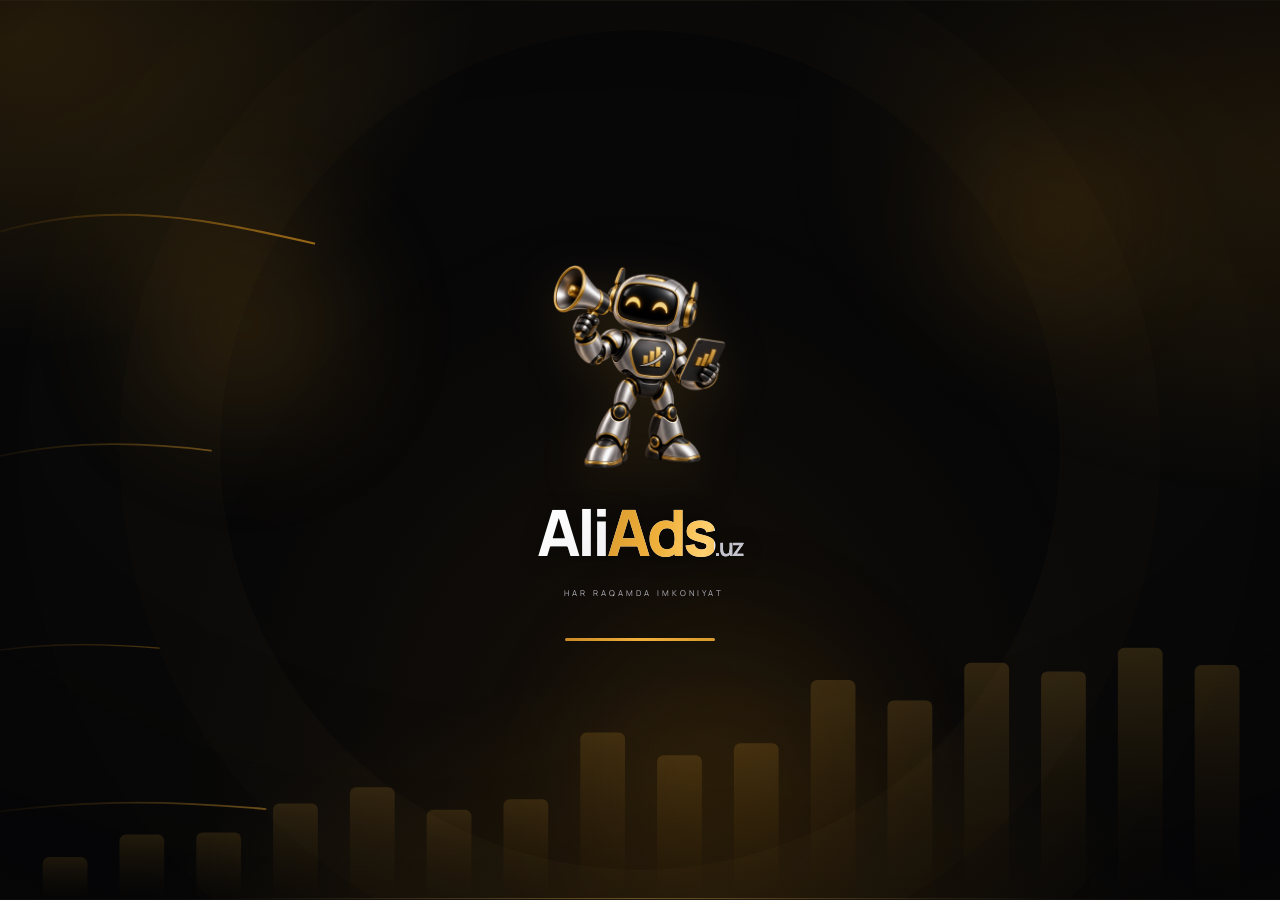
==== commit e9e5e53b: "Kirish sahifasi: robot pufakchasi pastdagi izoh yozuvini to'smaydigan qilindi (robot tepasiga ko'chd" ====
--- a/index.html
+++ b/index.html
@@ -392,6 +392,10 @@
 
 /* Sahifalar orasida silliq o'tish */
 @view-transition{navigation:auto}
+
+/* Robot pufakchasi pastdagi yozuvni to'smasin — uning yonida emas, tepasida chiqadi */
+.ali-mascot-bubble{right:14px!important;bottom:152px!important;border-radius:16px 16px 16px 4px!important}
+@media(max-width:600px){.ali-mascot-bubble{right:10px!important;bottom:106px!important}}
 </style><body><div class="ali-bg" aria-hidden="true"><div class="bg-glow"></div><div class="bg-orb orb1"></div><div class="bg-orb orb2"></div><div class="bg-orb orb3"></div><div class="bg-waves"><svg viewBox="0 0 1440 900" preserveAspectRatio="none"><defs><linearGradient id="wgold" x1="0" y1="0" x2="1" y2="0"><stop offset="0" stop-color="#f0b13c" stop-opacity="0"/><stop offset=".35" stop-color="#ffdb8b" stop-opacity="1"/><stop offset=".6" stop-color="#fff4d1" stop-opacity=".85"/><stop offset="1" stop-color="#b87e14" stop-opacity="0"/></linearGradient><linearGradient id="wgold2" x1="1" y1="0" x2="0" y2="0"><stop offset="0" stop-color="#ffd97a" stop-opacity="0"/><stop offset=".5" stop-color="#f0b13c" stop-opacity=".9"/><stop offset="1" stop-color="#ffffff" stop-opacity="0"/></linearGradient><linearGradient id="wdeep" x1="0" y1="0" x2="1" y2="0"><stop offset="0" stop-color="#8a5c10" stop-opacity="0"/><stop offset=".32" stop-color="#c8891e" stop-opacity=".95"/><stop offset=".55" stop-color="#f0b13c" stop-opacity="1"/><stop offset=".78" stop-color="#b87e14" stop-opacity=".8"/><stop offset="1" stop-color="#6d4809" stop-opacity="0"/></linearGradient><linearGradient id="wdeep2" x1="1" y1="0" x2="0" y2="0"><stop offset="0" stop-color="#7a5210" stop-opacity="0"/><stop offset=".45" stop-color="#d99a2e" stop-opacity=".95"/><stop offset=".7" stop-color="#e0a437" stop-opacity=".85"/><stop offset="1" stop-color="#6d4809" stop-opacity="0"/></linearGradient></defs><path class="wave1" d="M-60 250C240 140 420 330 720 250S1180 90 1500 200"/><path class="wave2" d="M-60 470C260 380 480 560 760 470S1220 330 1500 430"/><path class="wave3" d="M-60 660C220 600 470 740 760 660S1240 540 1500 640"/><path class="wave4" d="M-60 820C300 760 520 880 820 810S1260 700 1500 780"/><path class="spark spark1" d="M-60 250C240 140 420 330 720 250S1180 90 1500 200"/><path class="spark spark2" d="M-60 470C260 380 480 560 760 470S1220 330 1500 430"/><path class="spark spark3" d="M-60 820C300 760 520 880 820 810S1260 700 1500 780"/></svg></div><div class="bg-dust"></div><div class="bg-dust2"></div><div class="bg-dust3"></div><div class="bg-dust4"></div><div class="bg-dust5"></div><div class="bg-dust6"></div><div class="bg-chart" aria-hidden="true"><svg viewBox="0 0 1200 520" preserveAspectRatio="none"><defs><linearGradient id="cbar" x1="0" y1="1" x2="0" y2="0"><stop offset="0" stop-color="#8a5c10" stop-opacity="0"/><stop offset="1" stop-color="#e0a437" stop-opacity=".9"/></linearGradient></defs><rect x="40" y="480" width="42" height="40" rx="6" style="animation-delay:-0.0s"/><rect x="112" y="459" width="42" height="61" rx="6" style="animation-delay:-0.5s"/><rect x="184" y="457" width="42" height="63" rx="6" style="animation-delay:-0.9s"/><rect x="256" y="430" width="42" height="90" rx="6" style="animation-delay:-1.4s"/><rect x="328" y="415" width="42" height="105" rx="6" style="animation-delay:-1.8s"/><rect x="400" y="436" width="42" height="84" rx="6" style="animation-delay:-2.2s"/><rect x="472" y="426" width="42" height="94" rx="6" style="animation-delay:-2.7s"/><rect x="544" y="364" width="42" height="156" rx="6" style="animation-delay:-3.1s"/><rect x="616" y="385" width="42" height="135" rx="6" style="animation-delay:-3.6s"/><rect x="688" y="374" width="42" height="146" rx="6" style="animation-delay:-4.0s"/><rect x="760" y="315" width="42" height="205" rx="6" style="animation-delay:-4.5s"/><rect x="832" y="334" width="42" height="186" rx="6" style="animation-delay:-5.0s"/><rect x="904" y="299" width="42" height="221" rx="6" style="animation-delay:-5.4s"/><rect x="976" y="307" width="42" height="213" rx="6" style="animation-delay:-5.9s"/><rect x="1048" y="285" width="42" height="235" rx="6" style="animation-delay:-6.3s"/><rect x="1120" y="301" width="42" height="219" rx="6" style="animation-delay:-6.8s"/><path class="cline" d="M40 422 L112 397 L184 407 L256 362 L328 369 L400 317 L472 329 L544 272 L616 282 L688 219 L760 229 L832 163 L904 172 L976 107 L1048 115 L1120 29"/></svg></div><div class="bg-vignette"></div></div><svg width="0" height="0" style="position:absolute" aria-hidden="true"><defs><linearGradient id="g" x1="0" y1="0" x2="1" y2=".6"><stop stop-color="#ad7722"/><stop offset=".28" stop-color="#ffe3a2"/><stop offset=".48" stop-color="#f4c66b"/><stop offset=".7" stop-color="#bf882e"/><stop offset="1" stop-color="#ffda88"/></linearGradient><linearGradient id="edge" x2="1" y2="1"><stop stop-color="#fff2cf"/><stop offset=".32" stop-color="#bc852c"/><stop offset=".62" stop-color="#715026"/><stop offset="1" stop-color="#fbd587"/></linearGradient><linearGradient id="s" x2="1" y2="1"><stop stop-color="#fff"/><stop offset=".4" stop-color="#ababba"/><stop offset=".7" stop-color="#eeeef6"/><stop offset="1" stop-color="#8c8c99"/></linearGradient><symbol id="growth-premium" viewBox="0 0 160 160"><rect x="10" y="10" width="140" height="140" rx="41" fill="#0e0e10"/><rect class="frame" x="10" y="10" width="140" height="140" rx="41" fill="none" stroke="url(#edge)" stroke-width="1.6"/><rect x="15" y="15" width="130" height="130" rx="36" fill="none" stroke="#e7c680" stroke-opacity=".08"/><g class="bar"><path d="M39 91h18v31H39z" fill="url(#g)"/><path d="M39 91h3v31h-3z" fill="#ffe8af" opacity=".65"/><path d="m57 91 4-4v35h-4z" fill="#805821"/></g><g class="bar b2"><path d="M70 74h18v48H70z" fill="url(#g)"/><path d="M70 74h3v48h-3z" fill="#ffe8af" opacity=".65"/><path d="m88 74 4-4v52h-4z" fill="#805821"/></g><g class="bar b3"><path d="M101 56h18v66h-18z" fill="url(#g)"/><path d="M101 56h3v66h-3z" fill="#ffe8af" opacity=".65"/><path d="m119 56 4-4v70h-4z" fill="#805821"/></g><path class="arrow" d="m39 72 28-23 20 7 35-25m-19 0h19v18" fill="none" stroke="url(#s)" stroke-width="4.5" stroke-linecap="round" stroke-linejoin="round"/><path class="glint" d="m129 22 2 8 8 2-8 2-2 8-2-8-8-2 8-2z" fill="#fff0c5"/></symbol><symbol id="mono" viewBox="0 0 160 160"><rect x="10" y="10" width="140" height="140" rx="41" fill="none" stroke="currentColor" stroke-width="2"/><path d="M39 91h20v31H39zM70 74h20v48H70zM101 56h20v66h-20z" fill="currentColor"/><path d="m39 72 28-23 20 7 35-25m-19 0h19v18" fill="none" stroke="currentColor" stroke-width="4.5" stroke-linecap="round" stroke-linejoin="round"/></symbol></defs></svg>
 <header><div class="edition">ALIADS.UZ / O‘SISH · 03</div><div><button id="replay">↻ Qayta ko‘rish</button> <button id="pause" aria-pressed="false">Ⅱ</button></div></header><main><section class="hero" aria-label="AliAds.uz animatsiyali logosi"><div class="overline reveal">REKLAMA. TAHLIL. O‘SISH.</div><div class="lockup"><div class="intro-mascot"><img src="aliads-robot.png" alt="AliAds reklama yordamchisi"><img class="intro-wink" src="aliads-robot-wink.png" alt="" aria-hidden="true"></div><div class="reveal"><div class="word">Ali<span class="goldtext">Ads</span><span class="uz">.uz</span></div><div class="tag">HAR RAQAMDA IMKONIYAT</div></div></div><div class="intro-track" aria-hidden="true"><span></span></div><div class="hero-bottom"><i></i>BARCHA REKLAMANGIZ. BIR MARKAZDA.</div></section><section class="details"><div class="section-title"><h1>Katta taassurot. Har bir o‘lchamda.</h1><span>BITTA BELGI — UCHTA QO‘LLANISH</span></div><div class="samples"><article class="sample"><span class="label">01 / TELEFON ILOVASI</span><div class="sample-center"><div class="iconbox"><svg viewBox="0 0 160 160" aria-hidden="true"><use href="#growth-premium"/></svg></div><div class="iconbox mini"><svg viewBox="0 0 160 160" aria-hidden="true"><use href="#growth-premium"/></svg></div></div><p>Metall qirra. Qora fon. Tiniq siluet.</p></article><article class="sample"><span class="label">02 / SAYT MENYUSI</span><div class="sample-center"><div class="iconbox mini"><svg viewBox="0 0 160 160" aria-hidden="true"><use href="#growth-premium"/></svg></div><div class="mini-word">Ali<em>Ads</em><small>.uz</small></div></div><p>Ixcham yozuv, bir qarashda taniladigan belgi.</p></article><article class="sample"><span class="label">03 / BIR RANGDA</span><div class="sample-center"><svg viewBox="0 0 160 160" class="mono" aria-hidden="true"><use href="#mono"/></svg></div><p>Hujjatlar va oddiy bosma uchun sof shakl.</p></article></div><div class="note"><span>Oltin ustunlar ochiladi. Strelka chiziladi. AliAds.uz paydo bo‘ladi.<br>So‘ng faqat mayin metall jilosi qoladi.</span><a href="/logo-variants.html">← Avvalgi 5 variant</a></div></section></main><section class="login-screen" hidden aria-label="Kirish"><div class="login-wrap"><div class="login-brand"><svg viewBox="0 0 160 160" aria-hidden="true"><use href="#growth-premium"/></svg><div class="word">Ali<span class="goldtext">Ads</span><span class="uz">.uz</span></div></div><div class="login-card"><h1>Xush kelibsiz</h1><p>Reklamalaringizni bir joyda kuzating.</p><form id="login-form"><label for="username">Login</label><input id="username" autocomplete="off" placeholder="Loginni kiriting" required><label for="password">Parol</label><div class="password-field"><input id="password" type="password" autocomplete="off" placeholder="Parolni kiriting" required><button type="button" id="show" aria-label="Parolni ko‘rsatish">Ko‘rsatish</button></div><button class="submit" type="submit">Kirish →</button><div class="status" role="status" id="status"></div></form><div class="divider">yoki</div><button type="button" class="telegram" id="telegram"><svg viewBox="0 0 24 24" aria-hidden="true"><path d="m21 3-4 18-6-5-3 3 1-6 9-7-11 6-5-2Z"/></svg>Telegram orqali kirish</button><button type="button" class="request-link" id="request">Hisobingiz yo‘qmi? Kirish uchun so‘rov yuboring</button></div><a href="yonalishlar.html" style="display:block;text-align:center;color:#d6b16b;font-size:11px;margin-top:20px">Keyingi sahifani ko‘rish →</a><div class="demo-note">Dizayn ko‘rigi · Haqiqiy parolingizni kiritmang.<br>Kirish tizimi hali ulanmagan.</div><button class="restart" id="restart">↻ Kirish animatsiyasini qayta ko‘rish</button></div></section><div class="modal" id="telegram-modal" hidden><section class="dialog" role="dialog" aria-modal="true" aria-labelledby="tg-title"><button class="close-modal" aria-label="Yopish">×</button><h2 id="tg-title">Telegram orqali kirish</h2><p>Telegram hisobingiz tasdiqlangan AliAds hisobiga bog‘lanadi.</p><div class="demo-state">Telegram hali ulanmagan.<br>Ulash uchun AliAds botini sozlash kerak.</div><small>Hozir hech qanday ma’lumot Telegramga yuborilmaydi.</small><button type="button" class="submit" data-close style="margin-top:22px">Tushunarli</button></section></div><div class="modal" id="request-modal" hidden><section class="dialog" role="dialog" aria-modal="true" aria-labelledby="request-title"><button class="close-modal" aria-label="Yopish">×</button><h2 id="request-title">Kirish uchun so‘rov</h2><p>Kuzatuvchi hisobini administrator tasdiqlaydi. Ruxsat berilgach, hisobotlarni ko‘ra olasiz.</p><form id="request-form"><label for="request-name">Ismingiz</label><input id="request-name" placeholder="Ismingizni kiriting" required maxlength="80"><label for="request-login">Login</label><input id="request-login" placeholder="Masalan: kuzatuvchi" required minlength="3" maxlength="40"><label for="request-password">Parol</label><input id="request-password" type="password" placeholder="Kamida 12 ta belgi" minlength="12" required autocomplete="off"><button class="submit" type="submit">So‘rov ko‘rinishini sinash →</button><div id="request-status" class="status" role="status"></div><small>Dizayn namunasi. Haqiqiy parol kiritmang. So‘rov saqlanmaydi va administratorga yuborilmaydi.</small></form></section></div><script>
 const hero=document.querySelector('.hero'),login=document.querySelector('.login-screen');let timer,transitionTimer;
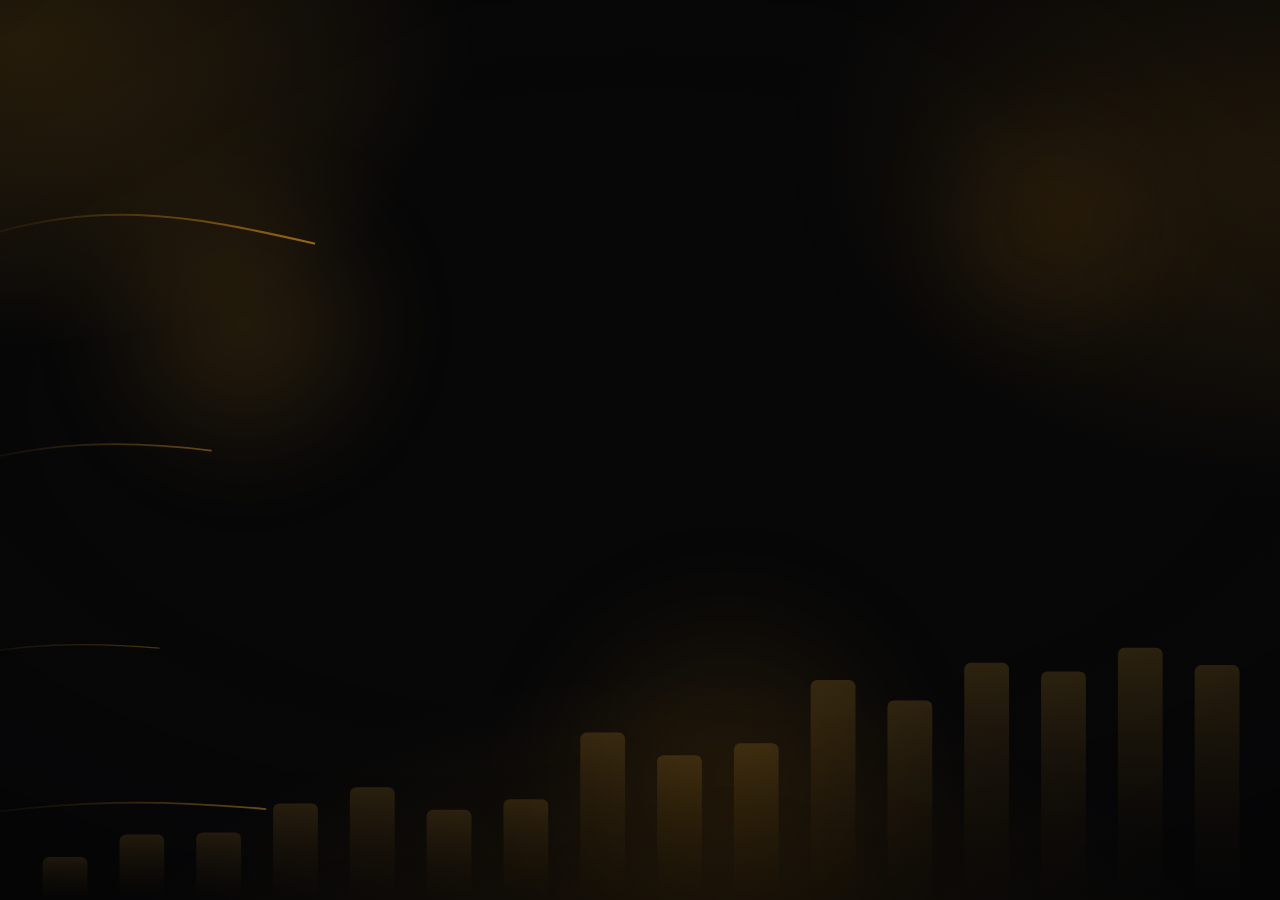
==== commit b99561fa: "Sora shrifti yoqildi; yozuvlarda chapdan o'ngga yuguruvchi yaltirash; barcha ramkalarda (kartalar, t" ====
--- a/index.html
+++ b/index.html
@@ -1,5 +1,5 @@
-<!doctype html><html lang="uz"><meta charset="utf-8"><meta name="viewport" content="width=device-width,initial-scale=1"><link rel="icon" href="favicon.svg" type="image/svg+xml"><link rel="apple-touch-icon" href="apple-touch-icon.png"><meta name="theme-color" content="#070708"><meta name="description" content="AliAds — Meta, Telegram, TikTok, Google, Yandex va yana 22 ta reklama kanalini bitta panelda boshqaring."><meta property="og:type" content="website"><meta property="og:site_name" content="AliAds.uz"><meta property="og:locale" content="uz_UZ"><meta property="og:title" content="AliAds.uz — barcha reklamangiz bir markazda"><meta property="og:description" content="Meta, Telegram, TikTok, Google, Yandex va yana 22 ta reklama kanali — bitta panelda."><meta property="og:url" content="https://aliads.uz/"><meta property="og:image" content="https://aliads.uz/og.jpg"><meta property="og:image:type" content="image/jpeg"><meta property="og:image:width" content="1200"><meta property="og:image:height" content="630"><meta property="og:image:alt" content="AliAds.uz — barcha reklamangiz bir markazda"><meta name="twitter:card" content="summary_large_image"><title>AliAds.uz — O‘sish</title><style>
-@import url('https://fonts.googleapis.com/css2?family=Manrope:wght@400;500;600;700;800&display=swap');
+<!doctype html><html lang="uz"><meta charset="utf-8"><meta name="viewport" content="width=device-width,initial-scale=1"><link rel="preconnect" href="https://fonts.googleapis.com"><link rel="preconnect" href="https://fonts.gstatic.com" crossorigin><link rel="stylesheet" href="https://fonts.googleapis.com/css2?family=Manrope:wght@400;500;600;700;800&family=Sora:wght@600;700;800&display=swap"><script>/* sahifa o'tishi bekor qilinsa konsolga xato chiqmasin */addEventListener('unhandledrejection',function(e){if(e.reason&&e.reason.name==='AbortError'&&/Transition was skipped/.test(e.reason.message||''))e.preventDefault()});</script><link rel="icon" href="favicon.svg" type="image/svg+xml"><link rel="apple-touch-icon" href="apple-touch-icon.png"><meta name="theme-color" content="#070708"><meta name="description" content="AliAds — Meta, Telegram, TikTok, Google, Yandex va yana 22 ta reklama kanalini bitta panelda boshqaring."><meta property="og:type" content="website"><meta property="og:site_name" content="AliAds.uz"><meta property="og:locale" content="uz_UZ"><meta property="og:title" content="AliAds.uz — barcha reklamangiz bir markazda"><meta property="og:description" content="Meta, Telegram, TikTok, Google, Yandex va yana 22 ta reklama kanali — bitta panelda."><meta property="og:url" content="https://aliads.uz/"><meta property="og:image" content="https://aliads.uz/og.jpg"><meta property="og:image:type" content="image/jpeg"><meta property="og:image:width" content="1200"><meta property="og:image:height" content="630"><meta property="og:image:alt" content="AliAds.uz — barcha reklamangiz bir markazda"><meta name="twitter:card" content="summary_large_image"><title>AliAds.uz — O‘sish</title><style>
+
 *{box-sizing:border-box}body{margin:0;background:#070708;color:#e9e9ed;font-family:Manrope,Arial,sans-serif}button,a{font:inherit}header{max-width:1400px;margin:auto;padding:28px 36px;display:flex;align-items:center;justify-content:space-between;gap:20px}.edition{font-size:10px;color:#b9a477;letter-spacing:3px}button{cursor:pointer;background:#171719;border:1px solid #ffffff20;border-radius:30px;color:#ccc;padding:11px 18px;font-size:11px}button:hover{border-color:#d7ad59}a{color:#afa99b;text-decoration:none;font-size:11px}.hero{position:relative;min-height:620px;height:75vh;max-height:850px;display:flex;flex-direction:column;align-items:center;justify-content:center;isolation:isolate;overflow:hidden;border-block:1px solid #ffffff08;background:radial-gradient(ellipse at 50% 85%,#9e651419,transparent 52%)}.hero:before{content:'';position:absolute;width:840px;height:840px;border:1px solid #d8b76a0a;border-radius:50%;z-index:-1;box-shadow:0 0 0 100px #d8b76a03,0 0 0 200px #d8b76a02}.hero:after{content:'';position:absolute;bottom:0;height:1px;width:65%;background:linear-gradient(90deg,transparent,#d7ad5960,transparent)}.overline{font-size:9px;letter-spacing:5px;color:#79756c;margin-bottom:42px}.lockup{display:flex;align-items:center;gap:28px}.logo{width:170px;height:170px;overflow:visible;filter:drop-shadow(0 15px 25px #0008)}.word{font-size:clamp(64px,7vw,105px);letter-spacing:-7px;font-weight:800;line-height:1.1;white-space:nowrap;color:#e6e6ec;background:linear-gradient(140deg,#fff 10%,#9a9aa5 48%,#fff 63%,#bdbdc8);background-clip:text;-webkit-background-clip:text;-webkit-text-fill-color:transparent}.goldtext{background:linear-gradient(110deg,#bc872c,#ffdb8b 35%,#fff4d1 48%,#cc9436 65%,#ffe0a0);background-size:200% 100%;background-clip:text;-webkit-background-clip:text;-webkit-text-fill-color:transparent;animation:lustre 9s ease-in-out infinite}.uz{font-size:.38em;letter-spacing:-2px;color:#a5a3a0;-webkit-text-fill-color:#a5a3a0;font-weight:500}.tag{font-size:10px;color:#928570;letter-spacing:5px;margin:19px 0 0 7px}.hero-bottom{position:absolute;bottom:40px;text-align:center;font-size:10px;letter-spacing:2px;color:#605f64}.hero-bottom i{display:inline-block;width:4px;height:4px;border-radius:50%;background:#d4ad5e;margin-right:8px;box-shadow:0 0 9px #d4ad5e}.frame{stroke-dasharray:520;animation:draw 1.6s ease-out both}.bar{transform-box:fill-box;transform-origin:bottom;animation:rise 1s cubic-bezier(.16,1,.3,1) both}.b2{animation-delay:.18s}.b3{animation-delay:.36s}.arrow{stroke-dasharray:160;animation:draw 1.3s .65s ease both}.glint{animation:glint 6s 2s infinite;transform-origin:129px 32px}.reveal{animation:reveal 1.4s .55s both}.smallbar{height:1px;width:80px;background:linear-gradient(90deg,transparent,#e8c077,transparent);margin-top:48px}.details{max-width:1160px;margin:auto;padding:66px 32px 70px}.section-title{display:flex;justify-content:space-between;align-items:baseline;margin-bottom:25px}h1{font-size:23px;letter-spacing:-.6px;font-weight:500;margin:0}.section-title span{font-size:10px;color:#6e6e78}.samples{display:grid;grid-template-columns:1fr 1fr 1fr;gap:16px}.sample{background:linear-gradient(135deg,#141416,#0b0b0d);border:1px solid #ffffff0c;border-radius:20px;padding:27px;min-height:275px;display:flex;flex-direction:column;justify-content:space-between}.label{font-size:9px;letter-spacing:2px;color:#80796b}.iconbox{width:100px;height:100px;border-radius:26px;background:linear-gradient(145deg,#262528,#0c0c0e);border:1px solid #cba35055;box-shadow:inset 0 1px #fff2,0 15px 30px #0007;display:grid;place-items:center}.iconbox svg{width:84px;height:84px}.sample-center{display:flex;align-items:center;justify-content:center;gap:20px}.mini{width:40px;height:40px;border-radius:11px}.mini svg{width:34px;height:34px}.sample p{font-size:11px;color:#85858f;line-height:1.7;margin:0}.mini-word{font-size:27px;letter-spacing:-1.3px;font-weight:800;white-space:nowrap}.mini-word em{font-style:normal;color:#e9bd67}.mini-word small{font-size:13px;color:#92929a}.mono{width:85px;height:85px}.note{display:flex;justify-content:space-between;gap:24px;margin-top:25px;font-size:11px;line-height:1.8;color:#777780}.paused *{animation-play-state:paused!important}@keyframes rise{from{transform:scaleY(0);opacity:0}to{transform:scaleY(1);opacity:1}}@keyframes draw{from{stroke-dashoffset:520;opacity:0}to{stroke-dashoffset:0;opacity:1}}@keyframes reveal{from{opacity:0;transform:translateY(12px);filter:blur(8px)}to{opacity:1;transform:translateY(0);filter:blur(0)}}@keyframes lustre{0%,100%{background-position:0%}50%{background-position:100%}}@keyframes glint{0%,12%,100%{opacity:0;transform:scale(.6)}6%{opacity:1;transform:scale(1)}}@media(max-width:760px){header{padding:22px}.edition{font-size:8px;letter-spacing:2px}.hero{height:640px;min-height:0}.lockup{flex-direction:column;gap:25px}.logo{width:146px;height:146px}.word{font-size:65px;letter-spacing:-4px}.tag{font-size:8px;letter-spacing:3px;text-align:center;margin-left:0}.overline{margin-bottom:30px;font-size:8px;letter-spacing:3px}.samples{grid-template-columns:1fr}.sample{min-height:240px}.section-title{display:block}.section-title span{display:block;margin-top:10px}.details{padding:42px 22px}.note{flex-direction:column;gap:5px}}@media(prefers-reduced-motion:reduce){*{animation:none!important}}
 
 header,.details,.hero-bottom,.overline,.smallbar{display:none}.hero{height:100dvh;min-height:560px;max-height:none;transition:opacity .55s,transform .55s}.hero.leaving{opacity:0;transform:translateY(-12px)}.lockup{flex-direction:column;gap:22px}.logo{width:140px;height:140px}.word{font-size:64px;letter-spacing:-4px}.tag{text-align:center;font-size:8px;letter-spacing:3px}.intro-track{width:150px;height:3px;border-radius:4px;background:#ffffff0e;margin-top:40px;overflow:hidden}.intro-track span{display:block;width:100%;height:100%;background:linear-gradient(90deg,#b87e14,#ffe6a3);transform-origin:left;animation:intro-fill 2s ease-in-out both}@keyframes intro-fill{from{transform:scaleX(0)}to{transform:scaleX(1)}}.login-screen{min-height:100dvh;display:grid;place-items:center;padding:32px 22px;background:radial-gradient(ellipse at 50% 30%,#b87e1410,transparent 55%);animation:reveal .65s both}.login-screen[hidden]{display:none}.login-wrap{width:100%;max-width:380px}.login-brand{display:flex;align-items:center;justify-content:center;gap:12px;margin-bottom:32px}.login-brand svg{width:65px;height:65px}.login-brand .word{font-size:38px;letter-spacing:-2px}.login-card{border:1px solid #ffffff12;background:linear-gradient(145deg,#17171b,#0c0c0f);border-radius:24px;padding:30px;box-shadow:0 24px 70px #0006}.login-card h1{font-size:24px;margin:0 0 10px}.login-card p{font-size:12px;color:#9999a5;line-height:1.7;margin:0 0 25px}label{display:block;font-size:12px;color:#bdbdc7;margin-bottom:9px}input{width:100%;min-height:48px;border:1px solid #ffffff19;background:#09090c;color:#ededf1;border-radius:11px;padding:13px 14px;font:14px Manrope,Arial,sans-serif;margin-bottom:20px}input:focus{outline:2px solid #d9b369;outline-offset:2px}.password-field{position:relative}.password-field input{padding-right:65px}.password-field button{position:absolute;right:6px;top:7px;background:none;border:0;padding:8px;font-size:10px}.submit{width:100%;min-height:48px;border-radius:11px;background:linear-gradient(120deg,#ffe5a3,#f0b13c 65%,#b87e14);color:#18120a;font-weight:800;border:1px solid #ffdf9055}.demo-note{text-align:center;font-size:10px;color:#777782;line-height:1.8;margin-top:20px}.status{font-size:12px;line-height:1.7;color:#ffd97a;margin-top:15px}.restart{display:block;margin:22px auto 0;font-size:10px;color:#aaa;background:none;border-color:#ffffff12}:focus-visible{outline:2px solid #ffd97a;outline-offset:3px}@media(max-width:480px){.word{font-size:55px}.login-card{padding:25px}}
@@ -396,6 +396,56 @@
 /* Robot pufakchasi pastdagi yozuvni to'smasin — uning yonida emas, tepasida chiqadi */
 .ali-mascot-bubble{right:14px!important;bottom:152px!important;border-radius:16px 16px 16px 4px!important}
 @media(max-width:600px){.ali-mascot-bubble{right:10px!important;bottom:106px!important}}
+/* telefonda ekran to'la — bo'sh joy yo'q, shuning uchun bekorchi gap pufakchasi
+   ko'rsatilmaydi (robot tugmasi qoladi, bosilsa yordamchi ochiladi) */
+@media(max-width:600px){.ali-mascot-bubble{display:none!important}}
+
+/* kontent fondan yuqorida —  Kontent jonli fondan yuqorida tursin — aks holda vinyetka matnni xiralashtiradi */
+.hero,.login-screen,.details,.smallbar,header{position:relative;z-index:1}
+/* Karta ostidagi izoh qatori oppoq */
+.login-card p{color:#fff!important}
+
+/* ===== Yozuvlarda chapdan o'ngga yuguruvchi yaltirash ===== */
+@keyframes ali-shine{0%{background-position:215% 50%}58%,100%{background-position:-75% 50%}}
+.goldtext{background-image:linear-gradient(100deg,#bc872c 0%,#d99a2e 16%,#ffdb8b 32%,#fff4d1 42%,#ffe9b5 50%,#d99a2e 68%,#bc872c 100%)!important;
+  background-size:270% 100%!important;background-clip:text!important;-webkit-background-clip:text!important;
+  -webkit-text-fill-color:transparent!important;color:transparent!important;
+  animation:ali-shine 5.5s ease-in-out infinite}
+.login-card h1{background-image:linear-gradient(100deg,#e9e9f2 0%,#ffffff 36%,#ffffff 46%,#dadae6 62%,#e9e9f2 100%);
+  background-size:270% 100%;background-clip:text;-webkit-background-clip:text;
+  -webkit-text-fill-color:transparent;color:transparent;
+  animation:ali-shine 5.5s ease-in-out infinite .35s}
+body.ali-calm .goldtext,body.ali-calm .login-card h1{animation-play-state:paused}
+@media(prefers-reduced-motion:reduce){
+  .goldtext,.login-card h1{animation:none!important}
+  .login-card h1{-webkit-text-fill-color:#fff;color:#fff}
+}
+
+/* ===== Boshqa ramkalarda ham aylanuvchi nur ===== */
+@property --beam2{syntax:'<angle>';inherits:false;initial-value:0deg}
+@keyframes beam2-spin{to{--beam2:360deg}}
+.telegram,.restart,.beam-box,.dialog{position:relative}
+.telegram::before,.restart::before,.beam-box::before,.dialog::before{
+  content:'';position:absolute;inset:0;border-radius:inherit;padding:1px;pointer-events:none;z-index:1;
+  background:conic-gradient(from var(--beam2),transparent 0 70%,rgba(224,164,55,.45) 80%,rgba(255,236,190,.85) 86%,rgba(224,164,55,.4) 91%,transparent 96% 100%);
+  -webkit-mask:linear-gradient(#000 0 0) content-box,linear-gradient(#000 0 0);-webkit-mask-composite:xor;
+  mask:linear-gradient(#000 0 0) content-box,linear-gradient(#000 0 0);mask-composite:exclude;
+  opacity:.6;transition:opacity .3s}
+.telegram:hover::before,.restart:hover::before{opacity:1}
+.beam-box{display:block;border-radius:11px;margin-bottom:20px}
+.beam-box>input{margin-bottom:0!important}
+.beam-box::before{opacity:.45}
+.beam-box:focus-within::before{opacity:.95}
+@media(hover:hover) and (pointer:fine){
+  .telegram::before{animation:beam2-spin 10s linear infinite}
+  .restart::before{animation:beam2-spin 12s linear infinite}
+  .dialog::before{animation:beam2-spin 14s linear infinite}
+  .beam-box::before{animation:beam2-spin 11s linear infinite;animation-delay:var(--bd,0s)}
+}
+body.ali-calm .telegram::before,body.ali-calm .restart::before,body.ali-calm .beam-box::before{animation-play-state:paused}
+@media(prefers-reduced-motion:reduce){
+  .telegram::before,.restart::before,.beam-box::before,.dialog::before{animation:none!important;opacity:.3}
+}
 </style><body><div class="ali-bg" aria-hidden="true"><div class="bg-glow"></div><div class="bg-orb orb1"></div><div class="bg-orb orb2"></div><div class="bg-orb orb3"></div><div class="bg-waves"><svg viewBox="0 0 1440 900" preserveAspectRatio="none"><defs><linearGradient id="wgold" x1="0" y1="0" x2="1" y2="0"><stop offset="0" stop-color="#f0b13c" stop-opacity="0"/><stop offset=".35" stop-color="#ffdb8b" stop-opacity="1"/><stop offset=".6" stop-color="#fff4d1" stop-opacity=".85"/><stop offset="1" stop-color="#b87e14" stop-opacity="0"/></linearGradient><linearGradient id="wgold2" x1="1" y1="0" x2="0" y2="0"><stop offset="0" stop-color="#ffd97a" stop-opacity="0"/><stop offset=".5" stop-color="#f0b13c" stop-opacity=".9"/><stop offset="1" stop-color="#ffffff" stop-opacity="0"/></linearGradient><linearGradient id="wdeep" x1="0" y1="0" x2="1" y2="0"><stop offset="0" stop-color="#8a5c10" stop-opacity="0"/><stop offset=".32" stop-color="#c8891e" stop-opacity=".95"/><stop offset=".55" stop-color="#f0b13c" stop-opacity="1"/><stop offset=".78" stop-color="#b87e14" stop-opacity=".8"/><stop offset="1" stop-color="#6d4809" stop-opacity="0"/></linearGradient><linearGradient id="wdeep2" x1="1" y1="0" x2="0" y2="0"><stop offset="0" stop-color="#7a5210" stop-opacity="0"/><stop offset=".45" stop-color="#d99a2e" stop-opacity=".95"/><stop offset=".7" stop-color="#e0a437" stop-opacity=".85"/><stop offset="1" stop-color="#6d4809" stop-opacity="0"/></linearGradient></defs><path class="wave1" d="M-60 250C240 140 420 330 720 250S1180 90 1500 200"/><path class="wave2" d="M-60 470C260 380 480 560 760 470S1220 330 1500 430"/><path class="wave3" d="M-60 660C220 600 470 740 760 660S1240 540 1500 640"/><path class="wave4" d="M-60 820C300 760 520 880 820 810S1260 700 1500 780"/><path class="spark spark1" d="M-60 250C240 140 420 330 720 250S1180 90 1500 200"/><path class="spark spark2" d="M-60 470C260 380 480 560 760 470S1220 330 1500 430"/><path class="spark spark3" d="M-60 820C300 760 520 880 820 810S1260 700 1500 780"/></svg></div><div class="bg-dust"></div><div class="bg-dust2"></div><div class="bg-dust3"></div><div class="bg-dust4"></div><div class="bg-dust5"></div><div class="bg-dust6"></div><div class="bg-chart" aria-hidden="true"><svg viewBox="0 0 1200 520" preserveAspectRatio="none"><defs><linearGradient id="cbar" x1="0" y1="1" x2="0" y2="0"><stop offset="0" stop-color="#8a5c10" stop-opacity="0"/><stop offset="1" stop-color="#e0a437" stop-opacity=".9"/></linearGradient></defs><rect x="40" y="480" width="42" height="40" rx="6" style="animation-delay:-0.0s"/><rect x="112" y="459" width="42" height="61" rx="6" style="animation-delay:-0.5s"/><rect x="184" y="457" width="42" height="63" rx="6" style="animation-delay:-0.9s"/><rect x="256" y="430" width="42" height="90" rx="6" style="animation-delay:-1.4s"/><rect x="328" y="415" width="42" height="105" rx="6" style="animation-delay:-1.8s"/><rect x="400" y="436" width="42" height="84" rx="6" style="animation-delay:-2.2s"/><rect x="472" y="426" width="42" height="94" rx="6" style="animation-delay:-2.7s"/><rect x="544" y="364" width="42" height="156" rx="6" style="animation-delay:-3.1s"/><rect x="616" y="385" width="42" height="135" rx="6" style="animation-delay:-3.6s"/><rect x="688" y="374" width="42" height="146" rx="6" style="animation-delay:-4.0s"/><rect x="760" y="315" width="42" height="205" rx="6" style="animation-delay:-4.5s"/><rect x="832" y="334" width="42" height="186" rx="6" style="animation-delay:-5.0s"/><rect x="904" y="299" width="42" height="221" rx="6" style="animation-delay:-5.4s"/><rect x="976" y="307" width="42" height="213" rx="6" style="animation-delay:-5.9s"/><rect x="1048" y="285" width="42" height="235" rx="6" style="animation-delay:-6.3s"/><rect x="1120" y="301" width="42" height="219" rx="6" style="animation-delay:-6.8s"/><path class="cline" d="M40 422 L112 397 L184 407 L256 362 L328 369 L400 317 L472 329 L544 272 L616 282 L688 219 L760 229 L832 163 L904 172 L976 107 L1048 115 L1120 29"/></svg></div><div class="bg-vignette"></div></div><svg width="0" height="0" style="position:absolute" aria-hidden="true"><defs><linearGradient id="g" x1="0" y1="0" x2="1" y2=".6"><stop stop-color="#ad7722"/><stop offset=".28" stop-color="#ffe3a2"/><stop offset=".48" stop-color="#f4c66b"/><stop offset=".7" stop-color="#bf882e"/><stop offset="1" stop-color="#ffda88"/></linearGradient><linearGradient id="edge" x2="1" y2="1"><stop stop-color="#fff2cf"/><stop offset=".32" stop-color="#bc852c"/><stop offset=".62" stop-color="#715026"/><stop offset="1" stop-color="#fbd587"/></linearGradient><linearGradient id="s" x2="1" y2="1"><stop stop-color="#fff"/><stop offset=".4" stop-color="#ababba"/><stop offset=".7" stop-color="#eeeef6"/><stop offset="1" stop-color="#8c8c99"/></linearGradient><symbol id="growth-premium" viewBox="0 0 160 160"><rect x="10" y="10" width="140" height="140" rx="41" fill="#0e0e10"/><rect class="frame" x="10" y="10" width="140" height="140" rx="41" fill="none" stroke="url(#edge)" stroke-width="1.6"/><rect x="15" y="15" width="130" height="130" rx="36" fill="none" stroke="#e7c680" stroke-opacity=".08"/><g class="bar"><path d="M39 91h18v31H39z" fill="url(#g)"/><path d="M39 91h3v31h-3z" fill="#ffe8af" opacity=".65"/><path d="m57 91 4-4v35h-4z" fill="#805821"/></g><g class="bar b2"><path d="M70 74h18v48H70z" fill="url(#g)"/><path d="M70 74h3v48h-3z" fill="#ffe8af" opacity=".65"/><path d="m88 74 4-4v52h-4z" fill="#805821"/></g><g class="bar b3"><path d="M101 56h18v66h-18z" fill="url(#g)"/><path d="M101 56h3v66h-3z" fill="#ffe8af" opacity=".65"/><path d="m119 56 4-4v70h-4z" fill="#805821"/></g><path class="arrow" d="m39 72 28-23 20 7 35-25m-19 0h19v18" fill="none" stroke="url(#s)" stroke-width="4.5" stroke-linecap="round" stroke-linejoin="round"/><path class="glint" d="m129 22 2 8 8 2-8 2-2 8-2-8-8-2 8-2z" fill="#fff0c5"/></symbol><symbol id="mono" viewBox="0 0 160 160"><rect x="10" y="10" width="140" height="140" rx="41" fill="none" stroke="currentColor" stroke-width="2"/><path d="M39 91h20v31H39zM70 74h20v48H70zM101 56h20v66h-20z" fill="currentColor"/><path d="m39 72 28-23 20 7 35-25m-19 0h19v18" fill="none" stroke="currentColor" stroke-width="4.5" stroke-linecap="round" stroke-linejoin="round"/></symbol></defs></svg>
 <header><div class="edition">ALIADS.UZ / O‘SISH · 03</div><div><button id="replay">↻ Qayta ko‘rish</button> <button id="pause" aria-pressed="false">Ⅱ</button></div></header><main><section class="hero" aria-label="AliAds.uz animatsiyali logosi"><div class="overline reveal">REKLAMA. TAHLIL. O‘SISH.</div><div class="lockup"><div class="intro-mascot"><img src="aliads-robot.png" alt="AliAds reklama yordamchisi"><img class="intro-wink" src="aliads-robot-wink.png" alt="" aria-hidden="true"></div><div class="reveal"><div class="word">Ali<span class="goldtext">Ads</span><span class="uz">.uz</span></div><div class="tag">HAR RAQAMDA IMKONIYAT</div></div></div><div class="intro-track" aria-hidden="true"><span></span></div><div class="hero-bottom"><i></i>BARCHA REKLAMANGIZ. BIR MARKAZDA.</div></section><section class="details"><div class="section-title"><h1>Katta taassurot. Har bir o‘lchamda.</h1><span>BITTA BELGI — UCHTA QO‘LLANISH</span></div><div class="samples"><article class="sample"><span class="label">01 / TELEFON ILOVASI</span><div class="sample-center"><div class="iconbox"><svg viewBox="0 0 160 160" aria-hidden="true"><use href="#growth-premium"/></svg></div><div class="iconbox mini"><svg viewBox="0 0 160 160" aria-hidden="true"><use href="#growth-premium"/></svg></div></div><p>Metall qirra. Qora fon. Tiniq siluet.</p></article><article class="sample"><span class="label">02 / SAYT MENYUSI</span><div class="sample-center"><div class="iconbox mini"><svg viewBox="0 0 160 160" aria-hidden="true"><use href="#growth-premium"/></svg></div><div class="mini-word">Ali<em>Ads</em><small>.uz</small></div></div><p>Ixcham yozuv, bir qarashda taniladigan belgi.</p></article><article class="sample"><span class="label">03 / BIR RANGDA</span><div class="sample-center"><svg viewBox="0 0 160 160" class="mono" aria-hidden="true"><use href="#mono"/></svg></div><p>Hujjatlar va oddiy bosma uchun sof shakl.</p></article></div><div class="note"><span>Oltin ustunlar ochiladi. Strelka chiziladi. AliAds.uz paydo bo‘ladi.<br>So‘ng faqat mayin metall jilosi qoladi.</span><a href="/logo-variants.html">← Avvalgi 5 variant</a></div></section></main><section class="login-screen" hidden aria-label="Kirish"><div class="login-wrap"><div class="login-brand"><svg viewBox="0 0 160 160" aria-hidden="true"><use href="#growth-premium"/></svg><div class="word">Ali<span class="goldtext">Ads</span><span class="uz">.uz</span></div></div><div class="login-card"><h1>Xush kelibsiz</h1><p>Reklamalaringizni bir joyda kuzating.</p><form id="login-form"><label for="username">Login</label><input id="username" autocomplete="off" placeholder="Loginni kiriting" required><label for="password">Parol</label><div class="password-field"><input id="password" type="password" autocomplete="off" placeholder="Parolni kiriting" required><button type="button" id="show" aria-label="Parolni ko‘rsatish">Ko‘rsatish</button></div><button class="submit" type="submit">Kirish →</button><div class="status" role="status" id="status"></div></form><div class="divider">yoki</div><button type="button" class="telegram" id="telegram"><svg viewBox="0 0 24 24" aria-hidden="true"><path d="m21 3-4 18-6-5-3 3 1-6 9-7-11 6-5-2Z"/></svg>Telegram orqali kirish</button><button type="button" class="request-link" id="request">Hisobingiz yo‘qmi? Kirish uchun so‘rov yuboring</button></div><a href="yonalishlar.html" style="display:block;text-align:center;color:#d6b16b;font-size:11px;margin-top:20px">Keyingi sahifani ko‘rish →</a><div class="demo-note">Dizayn ko‘rigi · Haqiqiy parolingizni kiritmang.<br>Kirish tizimi hali ulanmagan.</div><button class="restart" id="restart">↻ Kirish animatsiyasini qayta ko‘rish</button></div></section><div class="modal" id="telegram-modal" hidden><section class="dialog" role="dialog" aria-modal="true" aria-labelledby="tg-title"><button class="close-modal" aria-label="Yopish">×</button><h2 id="tg-title">Telegram orqali kirish</h2><p>Telegram hisobingiz tasdiqlangan AliAds hisobiga bog‘lanadi.</p><div class="demo-state">Telegram hali ulanmagan.<br>Ulash uchun AliAds botini sozlash kerak.</div><small>Hozir hech qanday ma’lumot Telegramga yuborilmaydi.</small><button type="button" class="submit" data-close style="margin-top:22px">Tushunarli</button></section></div><div class="modal" id="request-modal" hidden><section class="dialog" role="dialog" aria-modal="true" aria-labelledby="request-title"><button class="close-modal" aria-label="Yopish">×</button><h2 id="request-title">Kirish uchun so‘rov</h2><p>Kuzatuvchi hisobini administrator tasdiqlaydi. Ruxsat berilgach, hisobotlarni ko‘ra olasiz.</p><form id="request-form"><label for="request-name">Ismingiz</label><input id="request-name" placeholder="Ismingizni kiriting" required maxlength="80"><label for="request-login">Login</label><input id="request-login" placeholder="Masalan: kuzatuvchi" required minlength="3" maxlength="40"><label for="request-password">Parol</label><input id="request-password" type="password" placeholder="Kamida 12 ta belgi" minlength="12" required autocomplete="off"><button class="submit" type="submit">So‘rov ko‘rinishini sinash →</button><div id="request-status" class="status" role="status"></div><small>Dizayn namunasi. Haqiqiy parol kiritmang. So‘rov saqlanmaydi va administratorga yuborilmaydi.</small></form></section></div><script>
 const hero=document.querySelector('.hero'),login=document.querySelector('.login-screen');let timer,transitionTimer;
@@ -454,4 +504,4 @@
   wrap.addEventListener('pointerleave',function(){wrap.style.transition='transform .6s ease';wrap.style.transform='';
     setTimeout(function(){wrap.style.transition=''},600)});
 }
-})();</script></body><script>/* sahifa o'tishi bekor qilinsa konsolga xato chiqmasin */addEventListener('unhandledrejection',function(e){if(e.reason&&e.reason.name==='AbortError'&&/Transition was skipped/.test(e.reason.message||''))e.preventDefault()});</script></html>+})();</script></body><script>/* input maydonlarini nur ramkasiga o'rash (fokus chizig'idan KEYIN ishlaydi) */(function(){document.querySelectorAll('.login-card input,.dialog input').forEach(function(inp,i){if(inp.parentNode.classList.contains('beam-box'))return;var bx=document.createElement('span');bx.className='beam-box';bx.style.setProperty('--bd',(-i*1.4).toFixed(2)+'s');inp.parentNode.insertBefore(bx,inp);bx.appendChild(inp)});})();</script></html>
